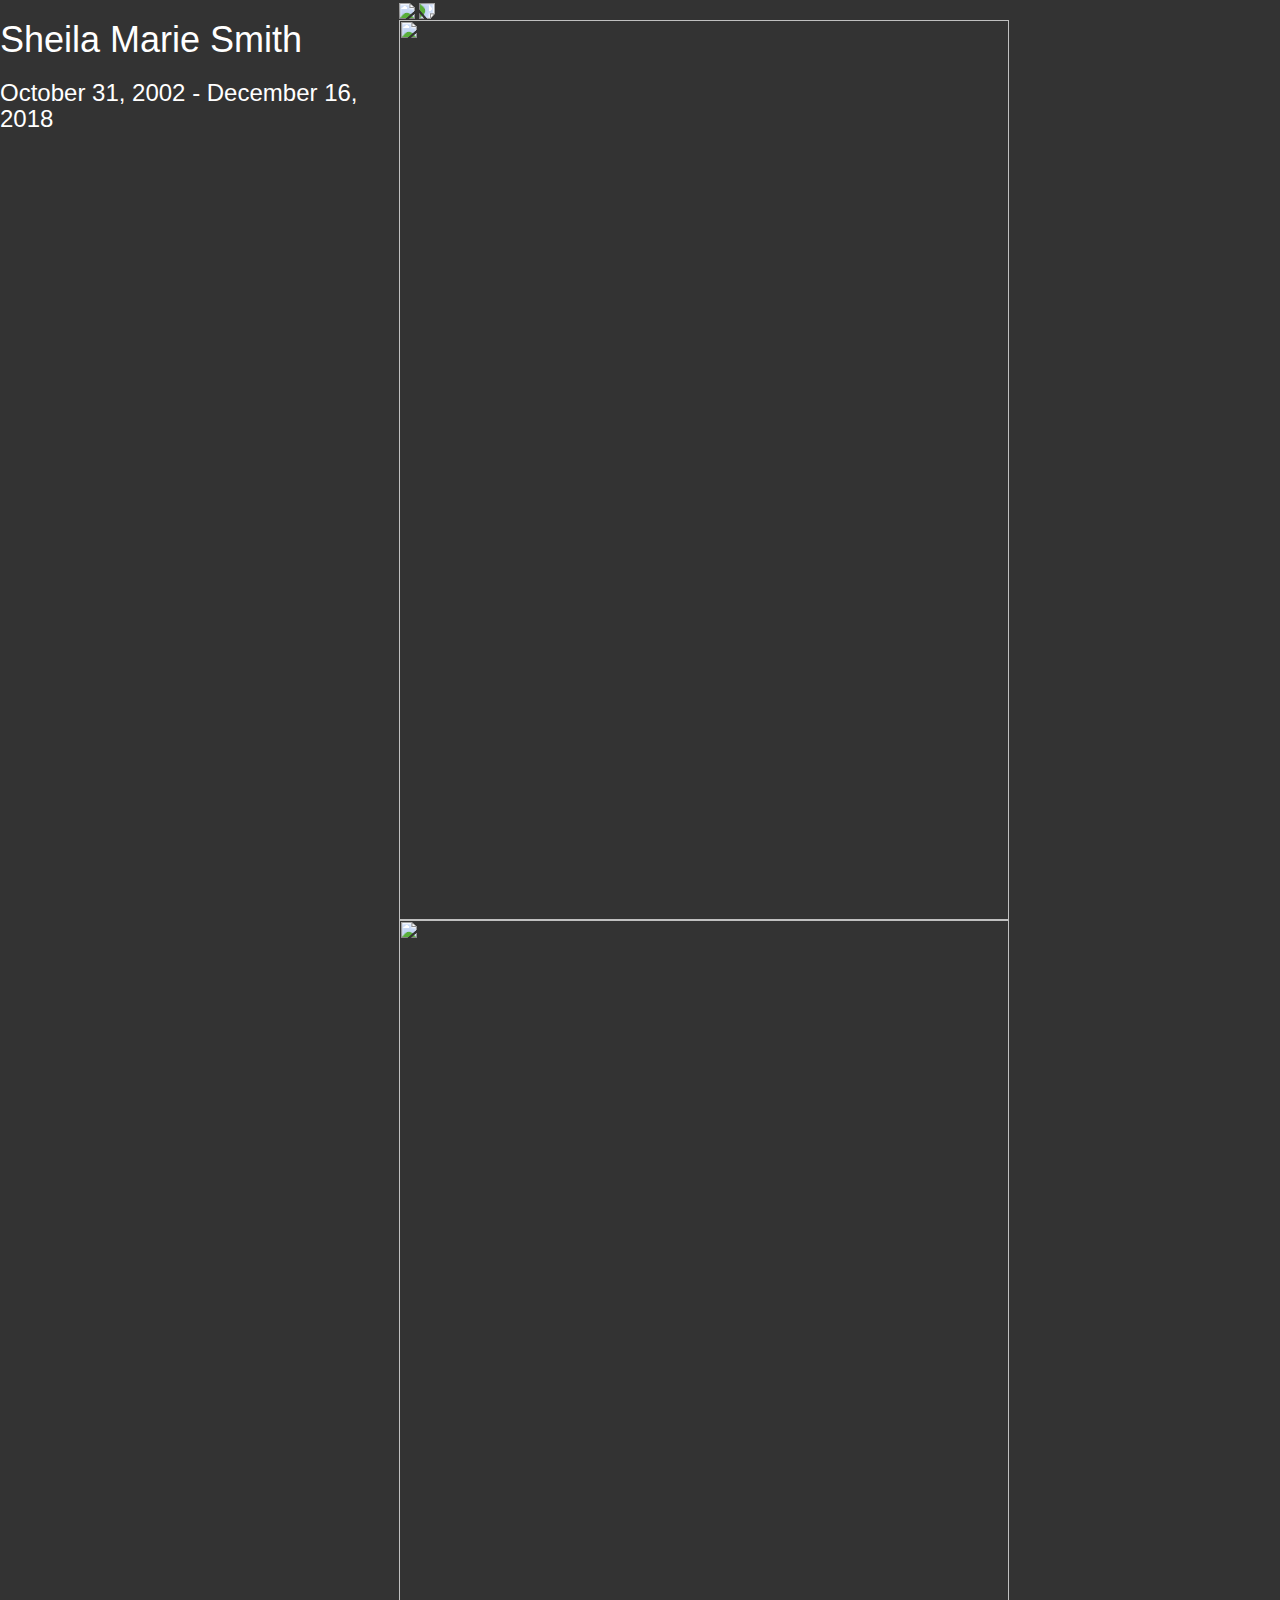
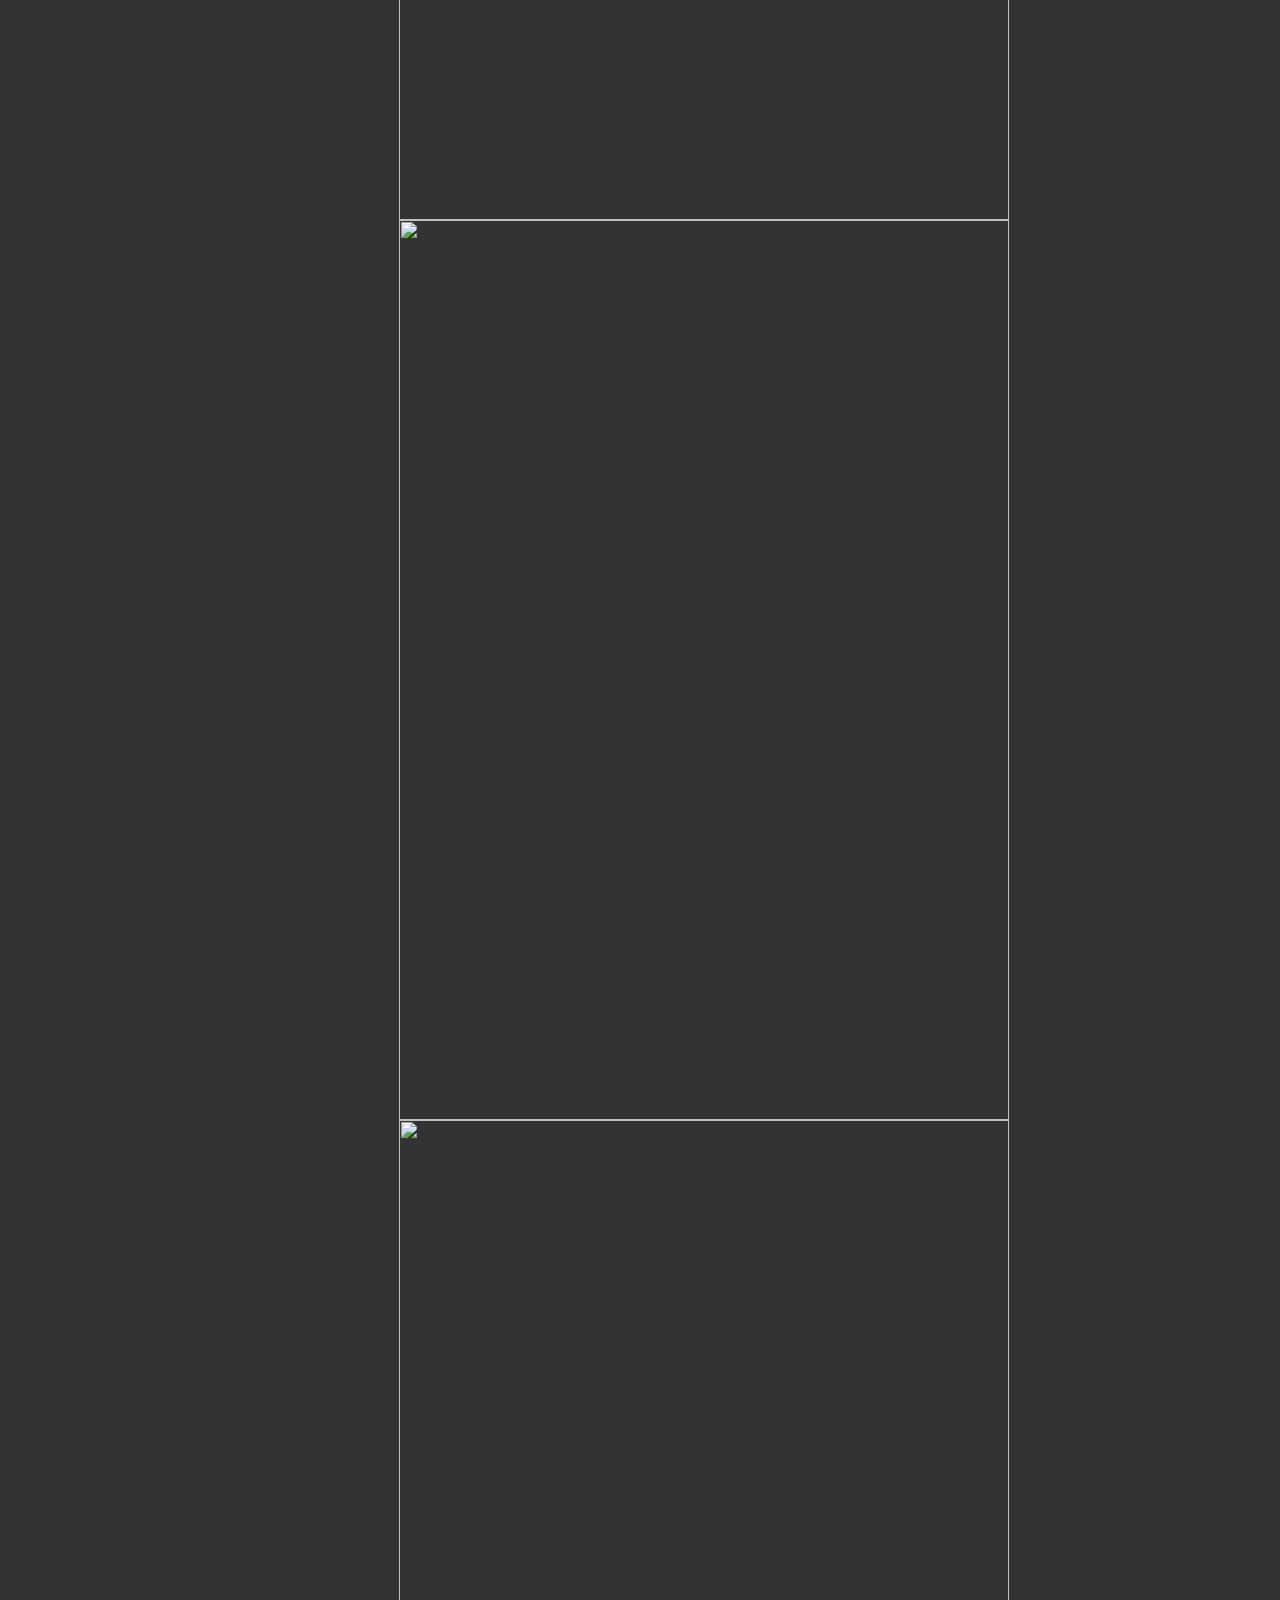
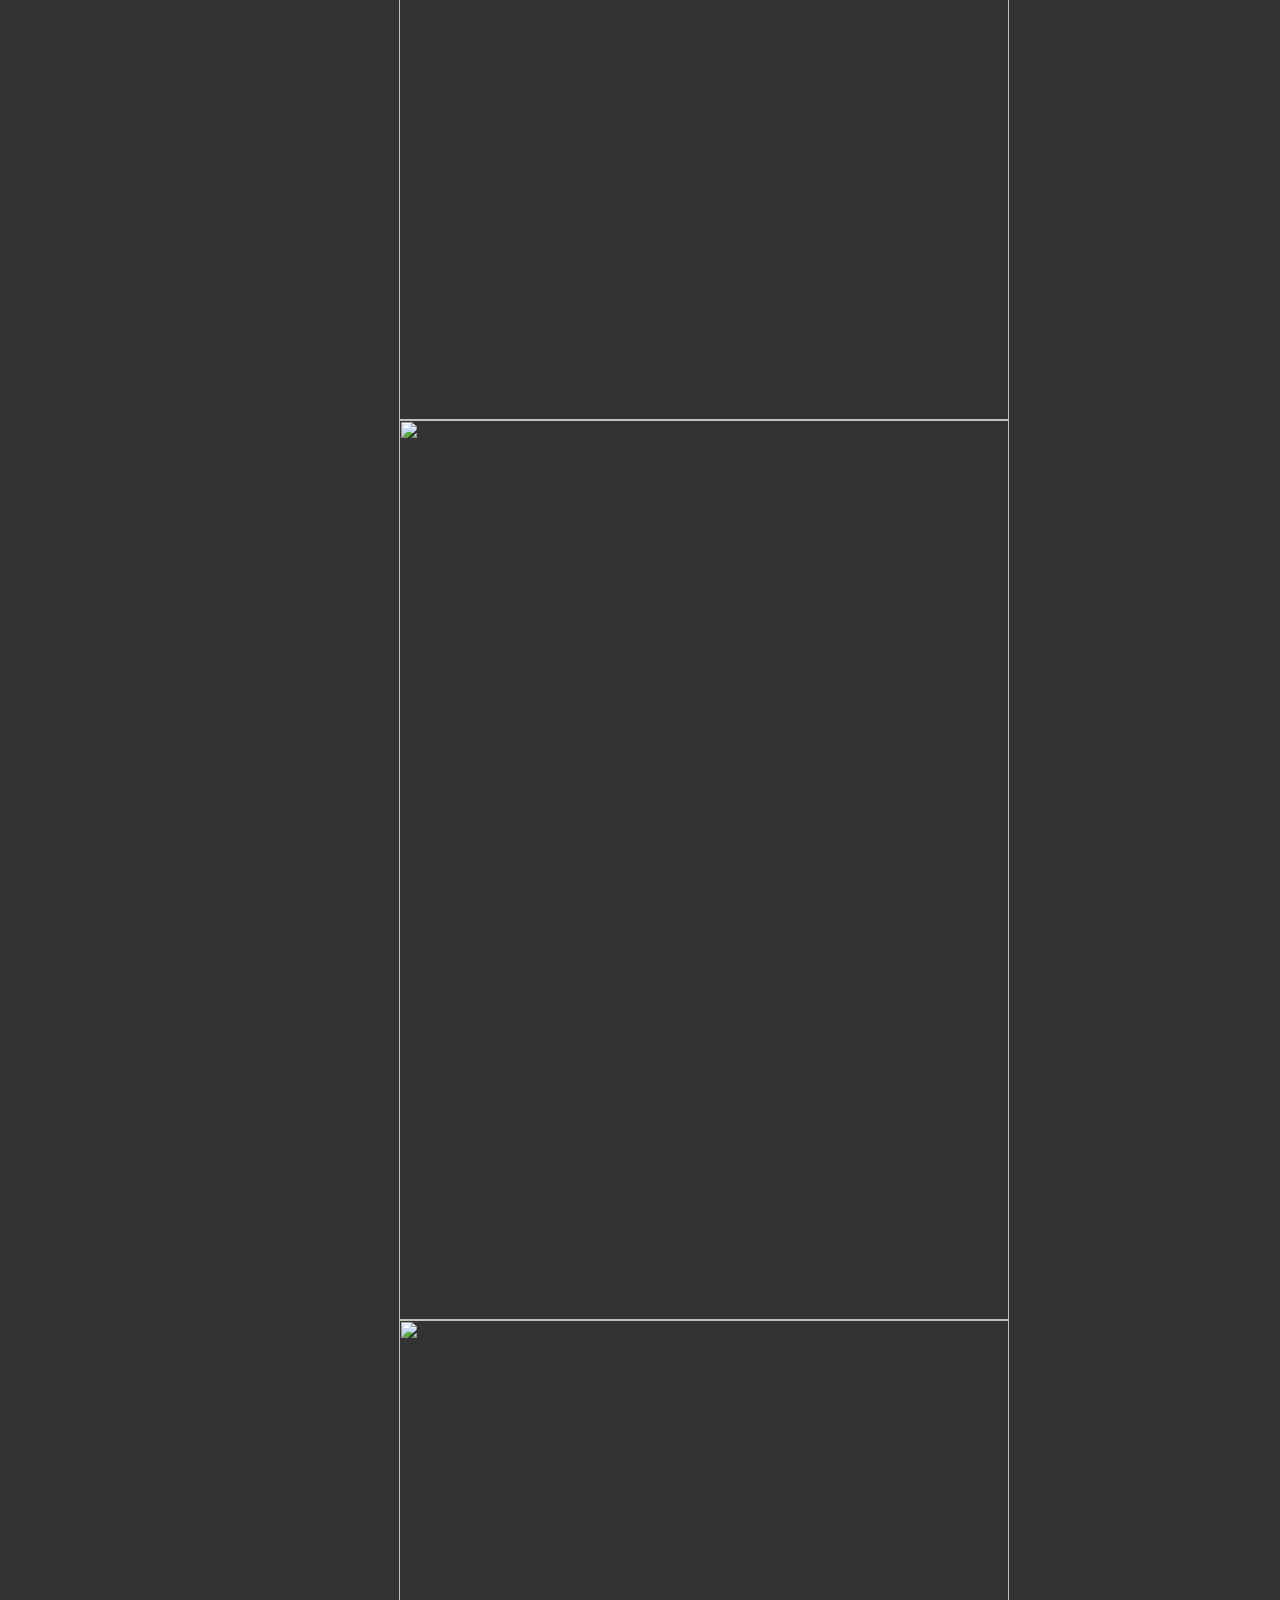
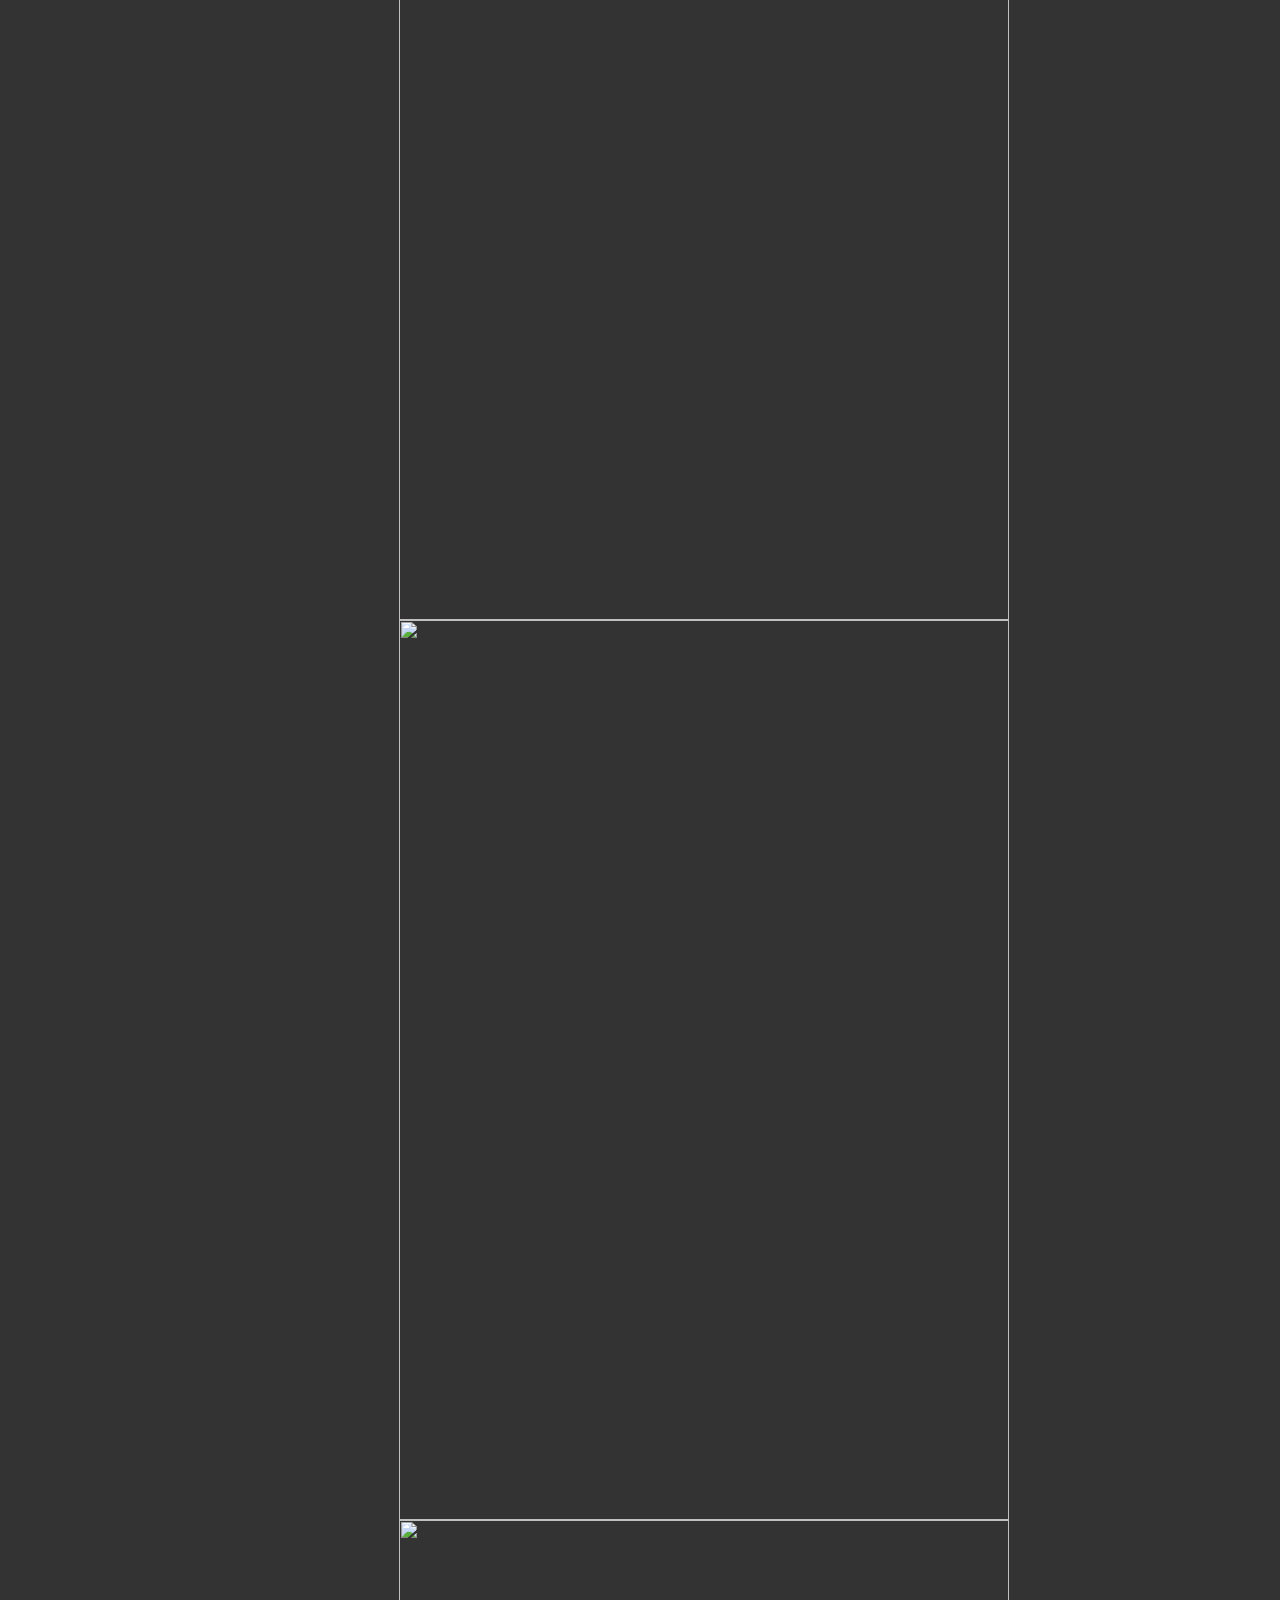
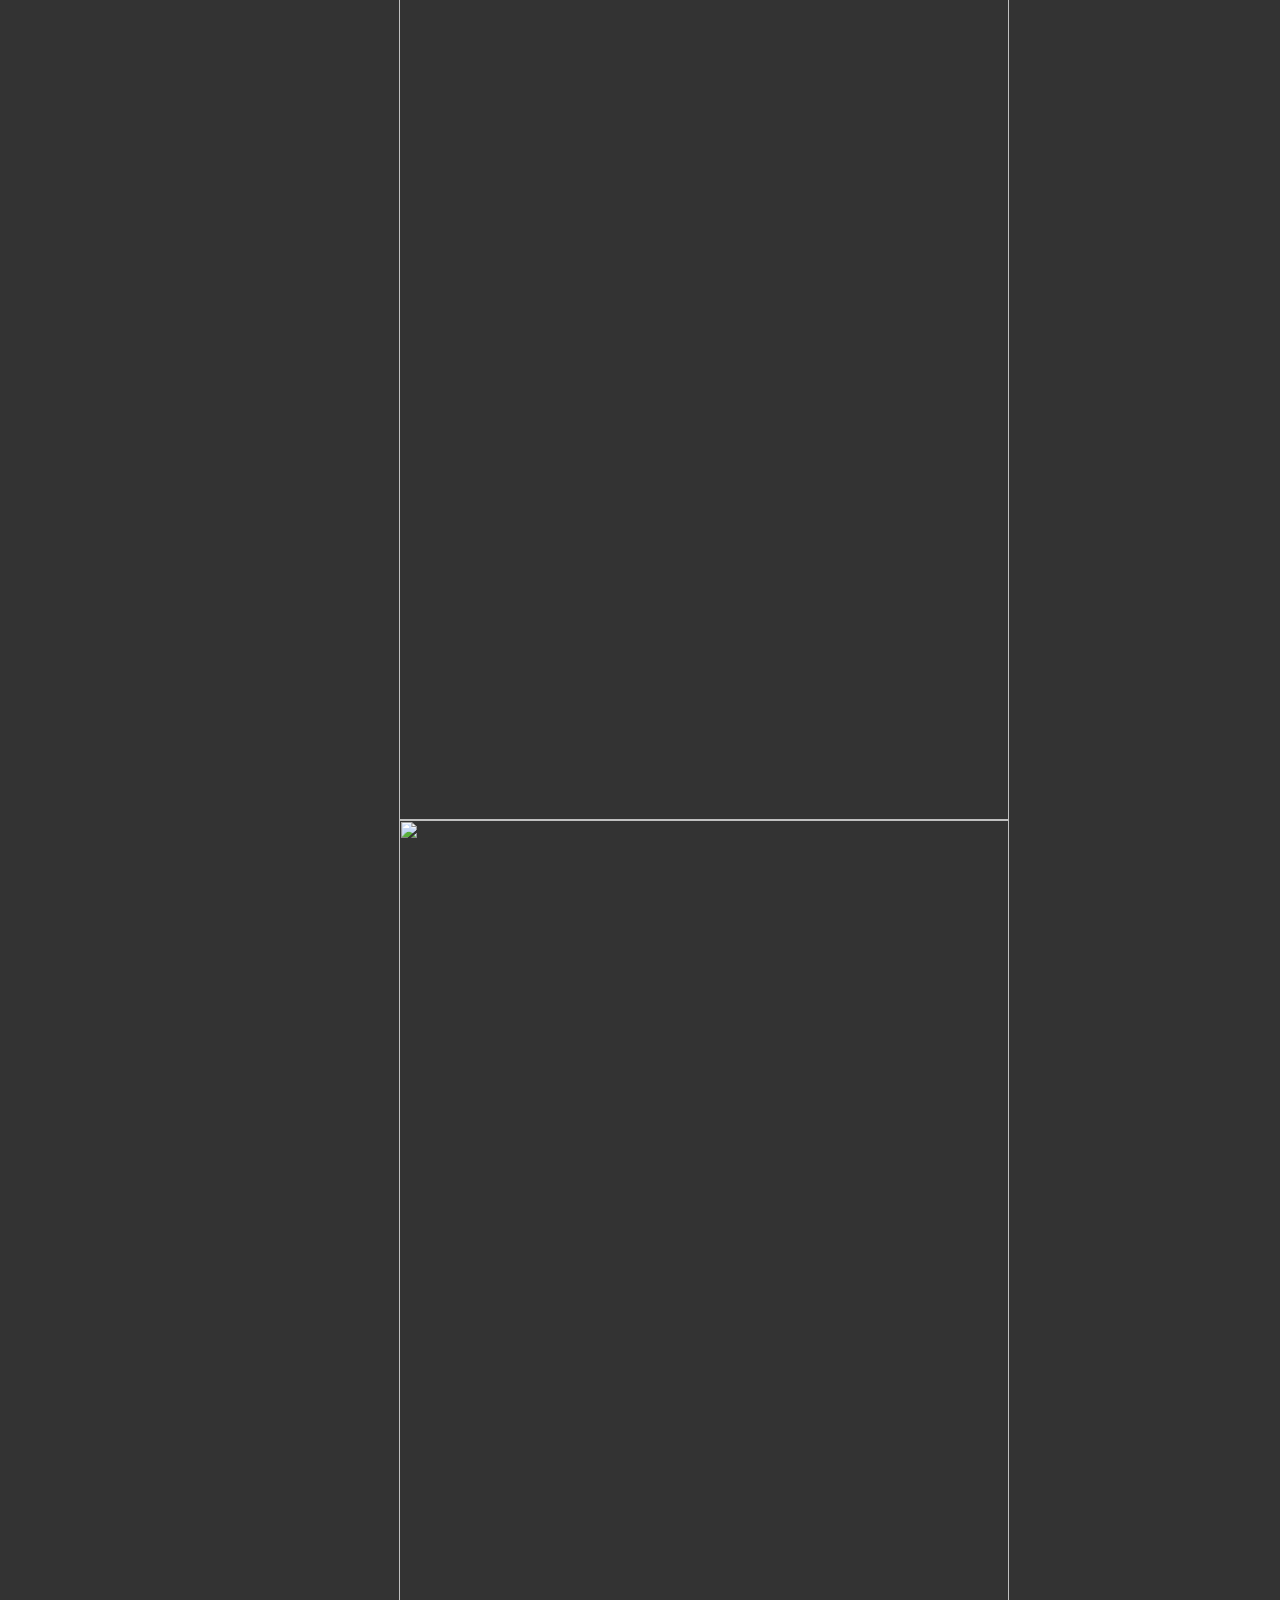
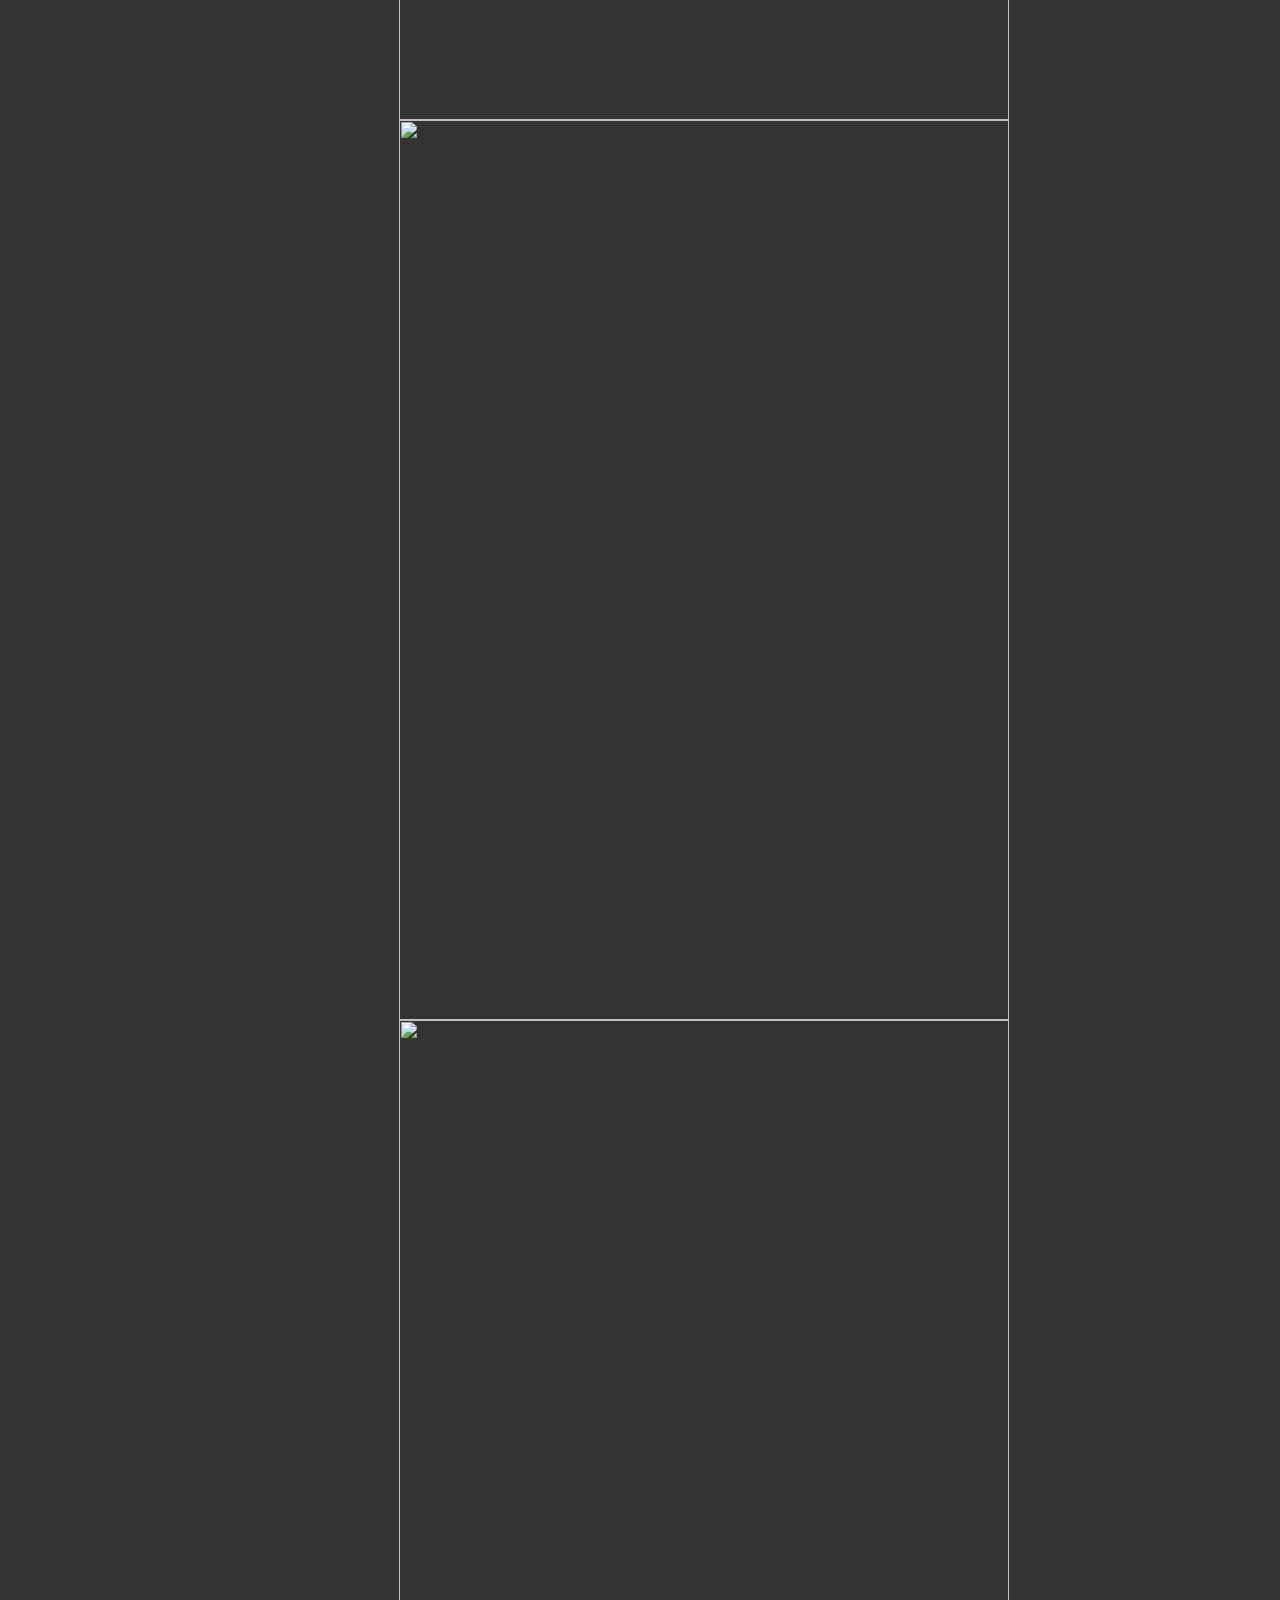
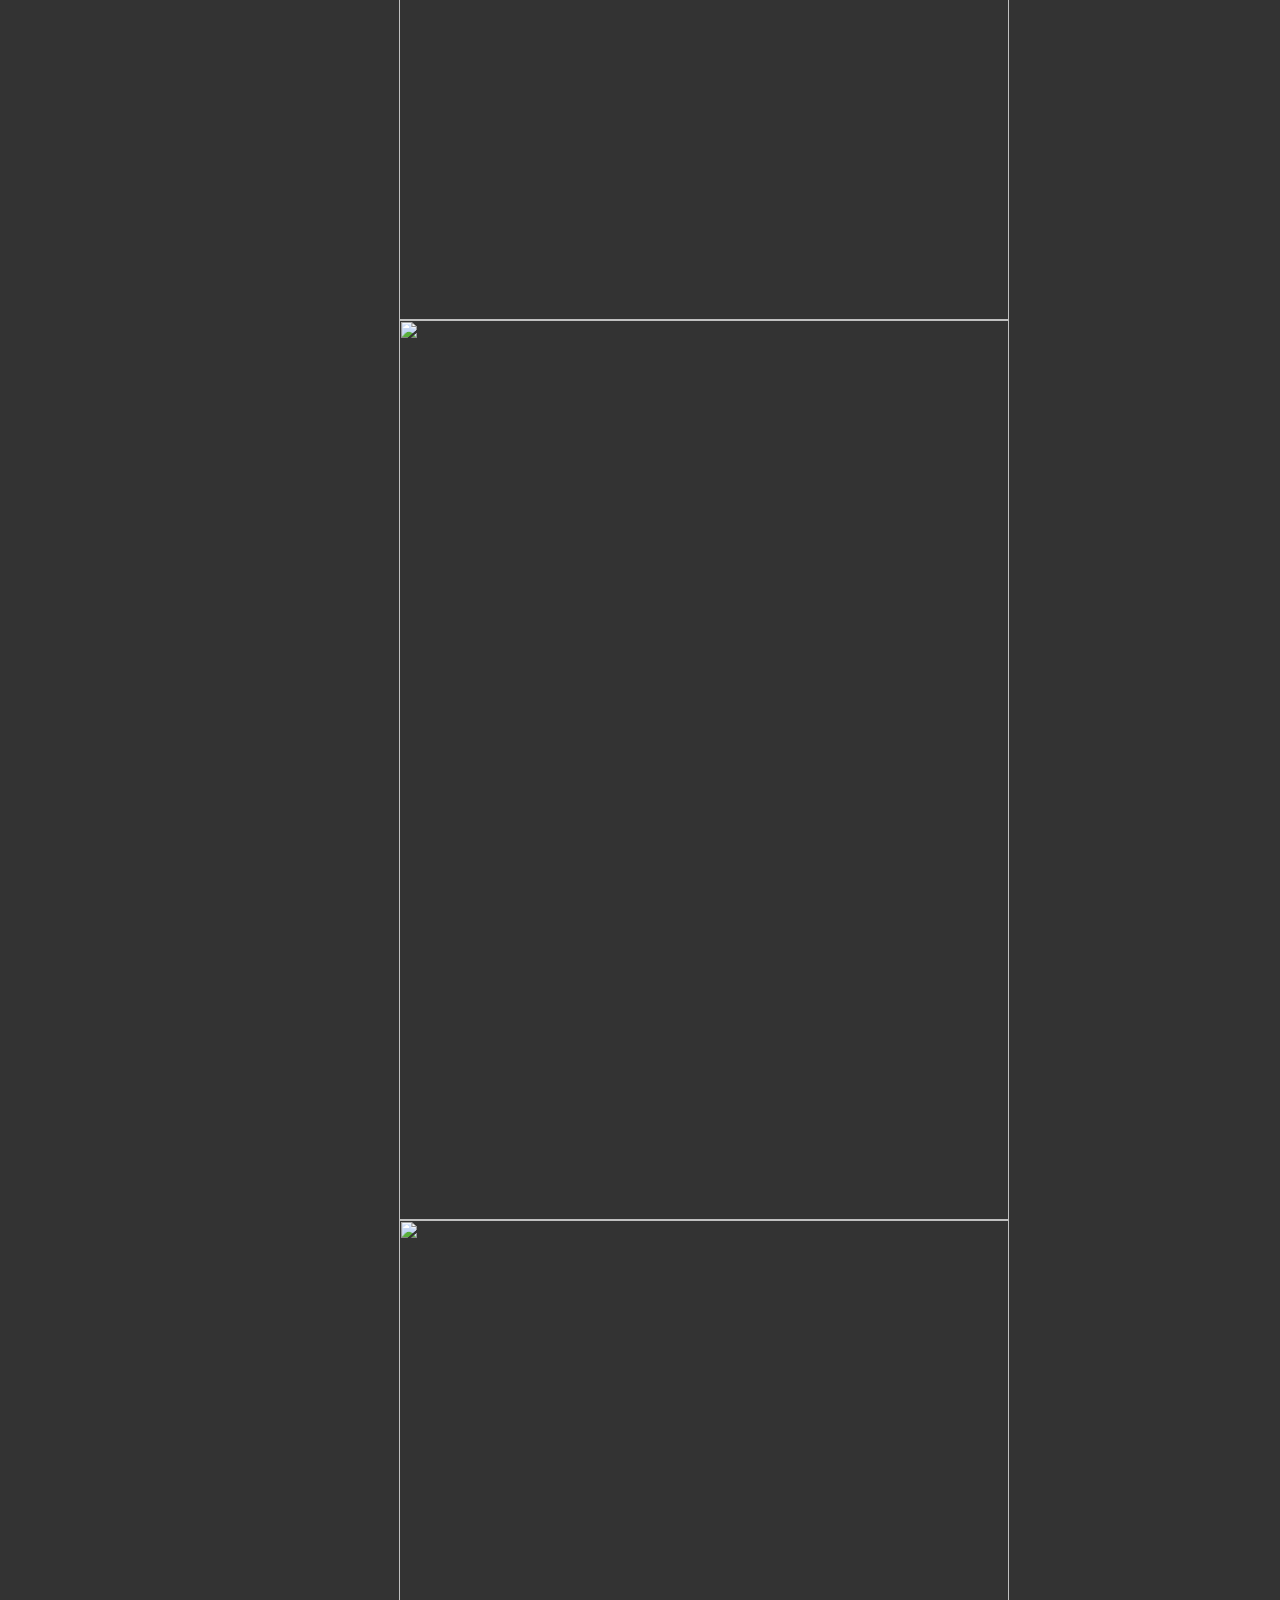
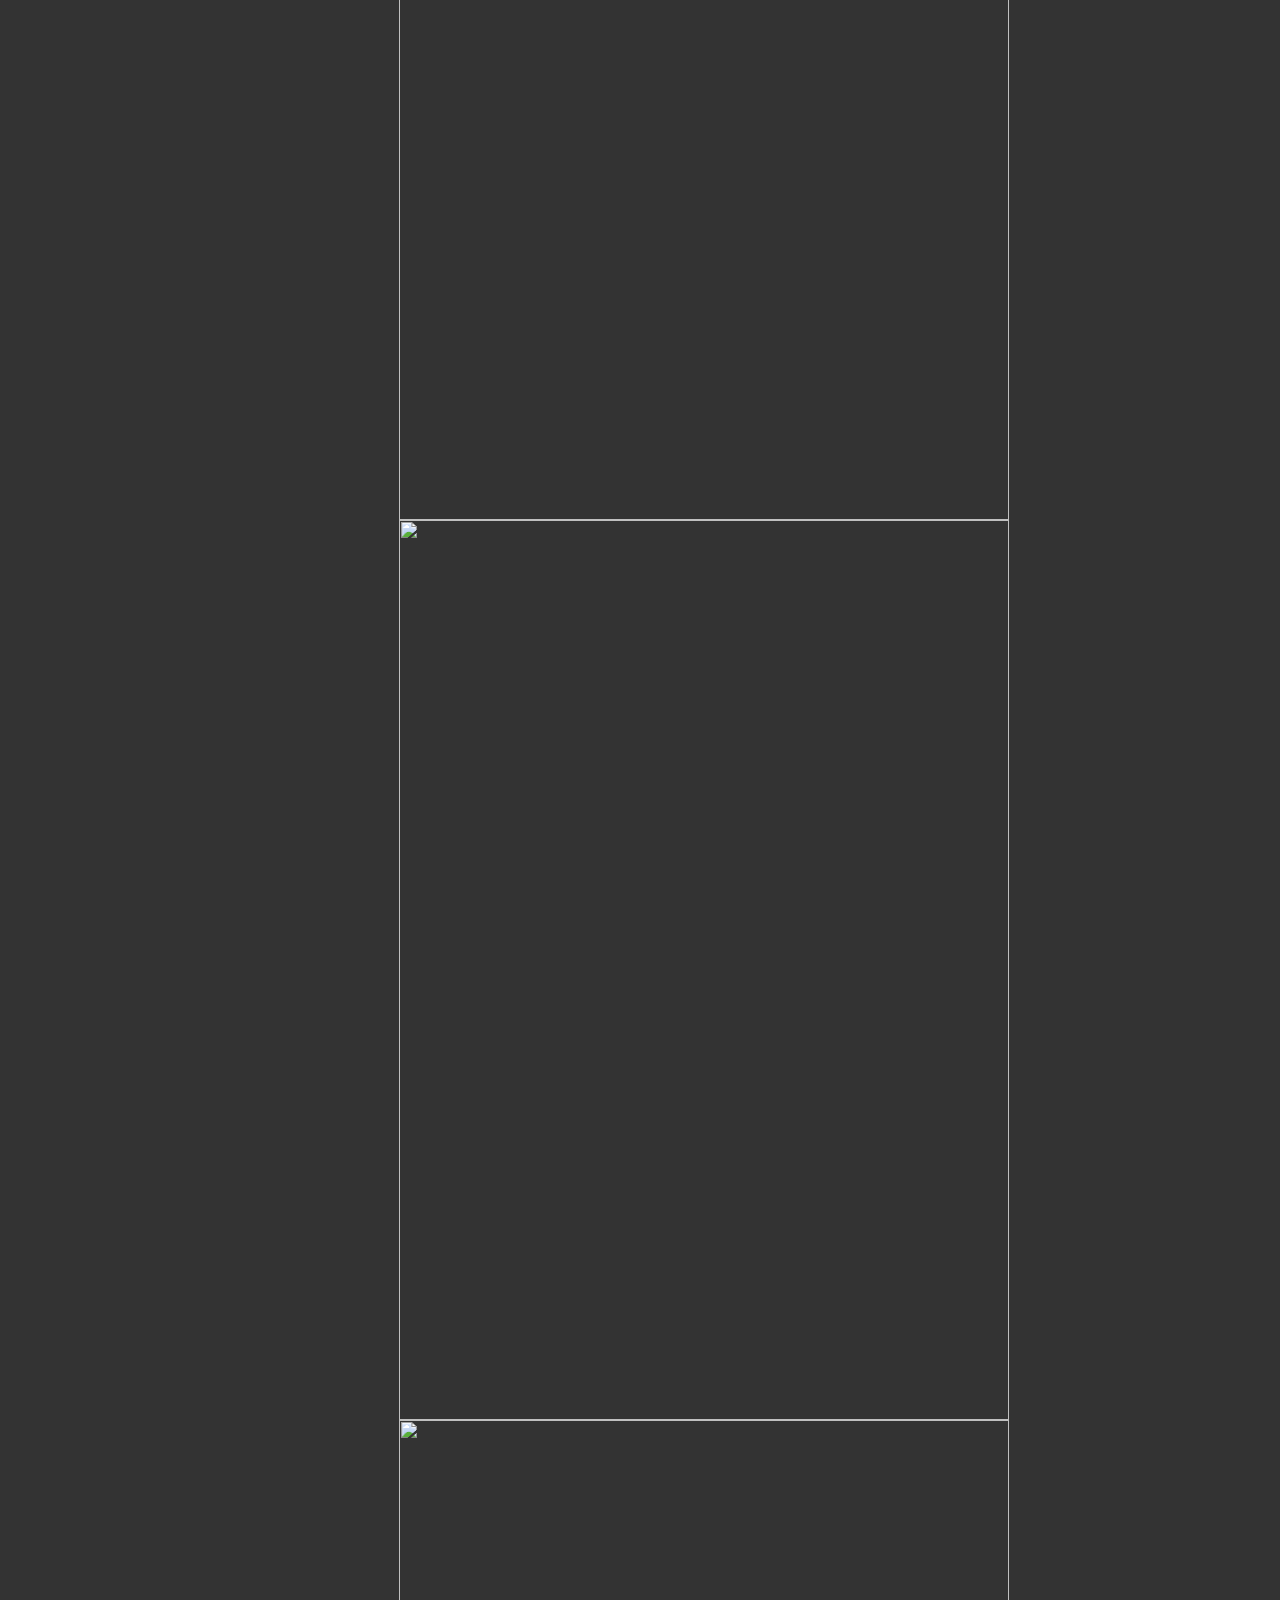
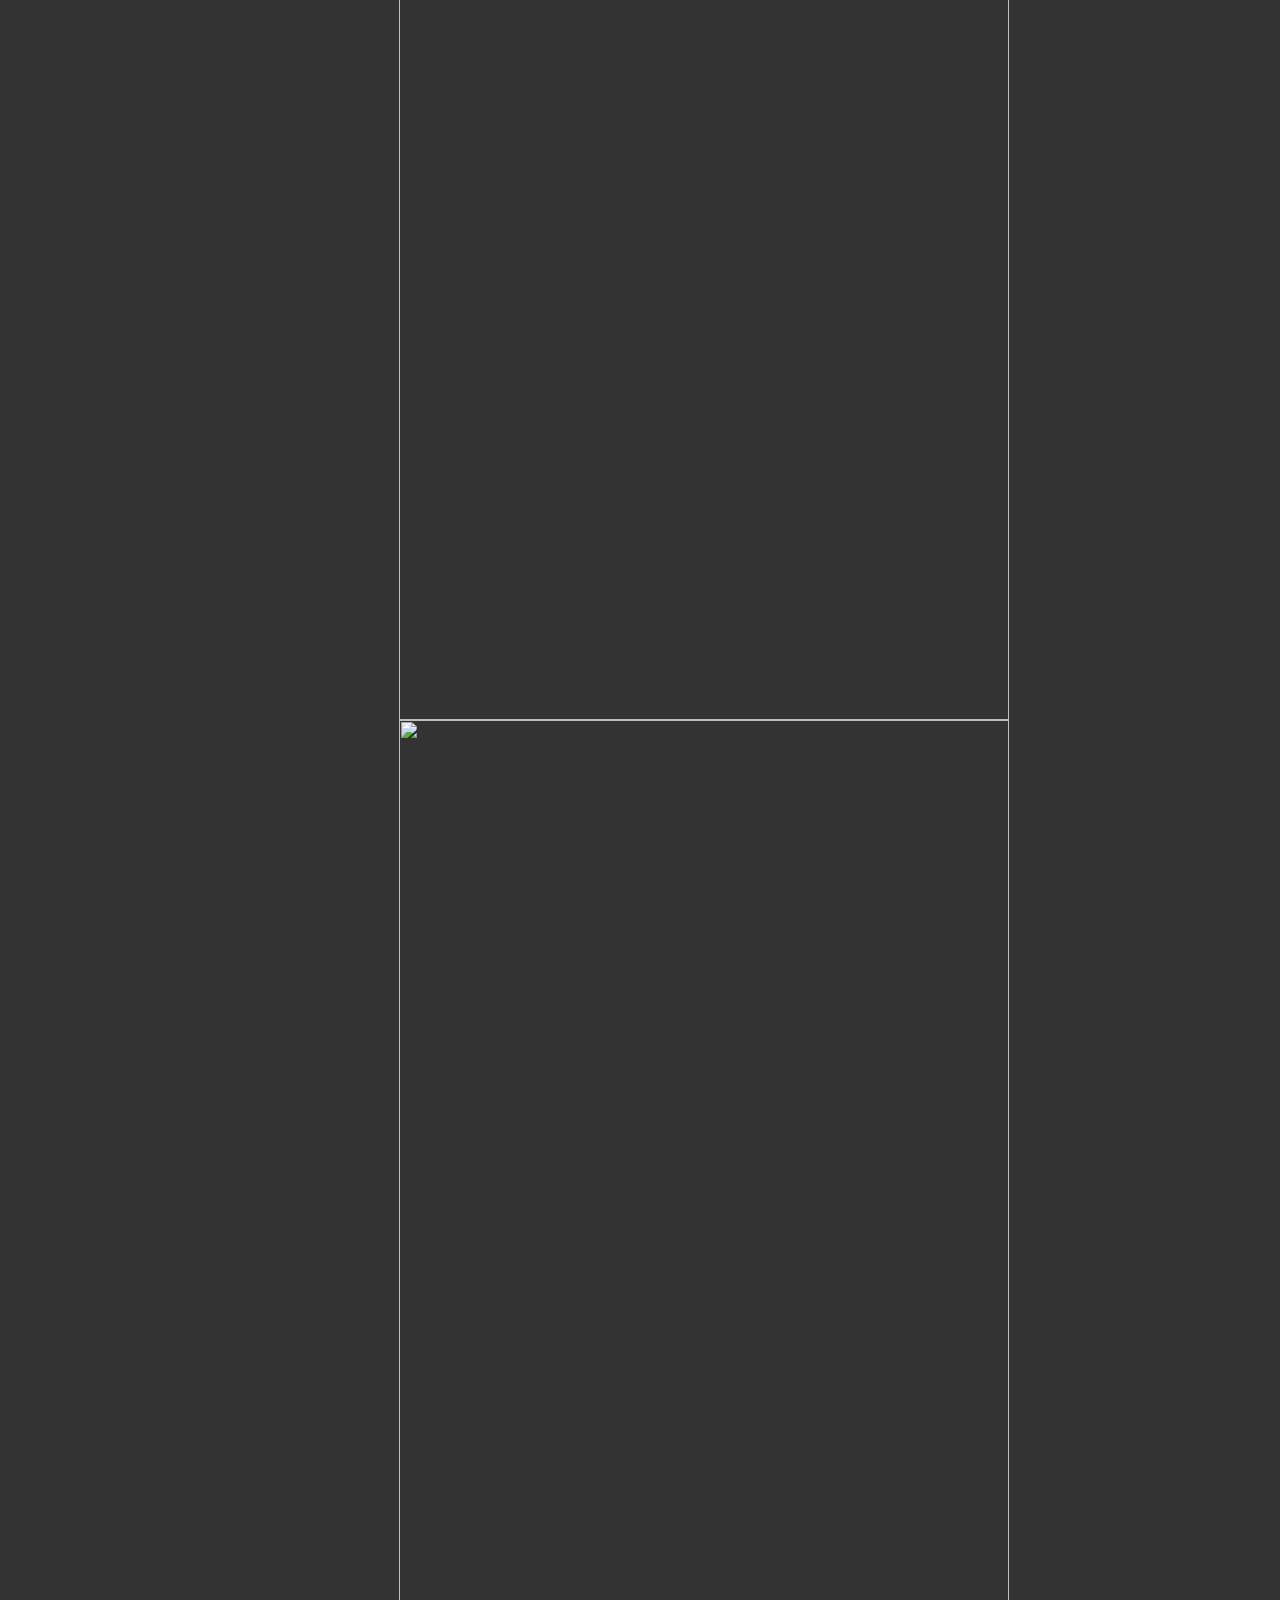
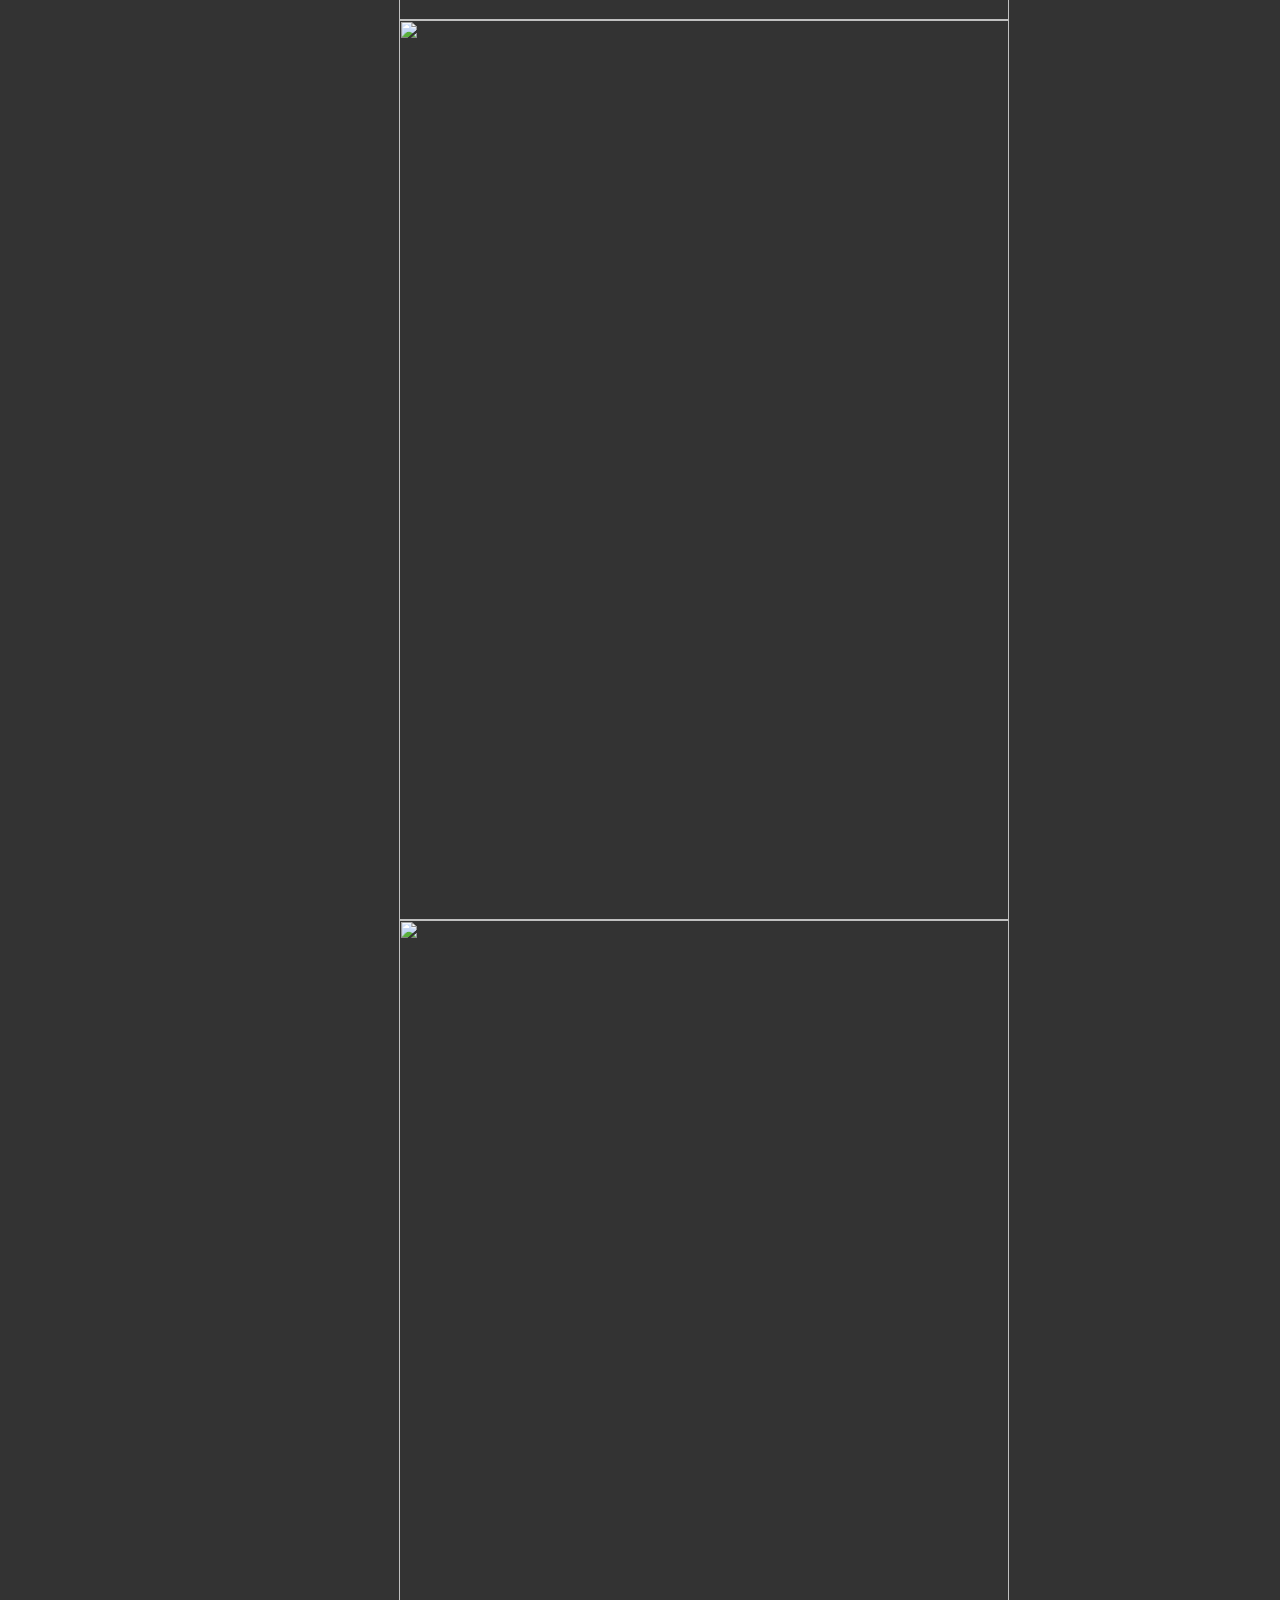
==== home.html @ 9f9c6dcf "add" ====
<html>
	<header>
		<script src="https://ajax.googleapis.com/ajax/libs/jquery/3.3.1/jquery.min.js"></script>
		<script src="sheila-bug.js"></script>
		<link rel="stylesheet" href="sheila-bug.css">
		<link href="https://fonts.googleapis.com/css?family=Itim|Josefin+Sans|Schoolbell|ZCOOL+KuaiLe" rel="stylesheet">
		<!-- Latest compiled and minified CSS -->
		<link rel="stylesheet" href="https://maxcdn.bootstrapcdn.com/bootstrap/3.3.7/css/bootstrap.min.css" integrity="sha384-BVYiiSIFeK1dGmJRAkycuHAHRg32OmUcww7on3RYdg4Va+PmSTsz/K68vbdEjh4u" crossorigin="anonymous">

		<!-- Optional theme -->
		<link rel="stylesheet" href="https://maxcdn.bootstrapcdn.com/bootstrap/3.3.7/css/bootstrap-theme.min.css" integrity="sha384-rHyoN1iRsVXV4nD0JutlnGaslCJuC7uwjduW9SVrLvRYooPp2bWYgmgJQIXwl/Sp" crossorigin="anonymous">

		<!-- Latest compiled and minified JavaScript -->
		<script src="https://maxcdn.bootstrapcdn.com/bootstrap/3.3.7/js/bootstrap.min.js" integrity="sha384-Tc5IQib027qvyjSMfHjOMaLkfuWVxZxUPnCJA7l2mCWNIpG9mGCD8wGNIcPD7Txa" crossorigin="anonymous"></script>
	</header>
	<body>
		<div class="home">
			<div class="header_text">
				<h1>Sheila Marie Smith</h1>
				<h3> October 31, 2002 - December 16, 2018</h3>
			</div>
		</div>
		<div class="col-lg-6">
			<img src="img/3.jpg">
			<img src="img/5.jpg" style="transform:rotate(90deg);">
			<img src="img/6.jpg" width="100%">
			<img src="img/8.jpg" width="100%">
			<img src="img/89.jpg" width="100%">
			<img src="img/11.jpg" width="100%">
			<img src="img/14.jpg" width="100%">
			<img src="img/15.jpg" width="100%">
			<img src="img/19.jpg" width="100%">
			<img src="img/38.jpg" width="100%">
			<img src="img/21.jpg" width="100%">
			<img src="img/23.jpg" width="100%">
			<img src="img/30.jpg" width="100%">
			<img src="img/111.jpeg" width="100%">
			<img src="img/38.jpg" width="100%">
			<img src="img/44.jpg" width="100%">
			<img src="img/47.jpg" width="100%">
			<img src="img/25.jpg" width="100%">
			<img src="img/37.jpg" width="100%">
			<img src="img/106.jpeg" width="100%">
			<img src="img/60.jpg" width="100%">
			<img src="img/61.jpg" width="100%">
			<img src="img/84.jpg" width="100%">
			<img src="img/98.jpg" width="100%">
			<img src="img/97.jpg" width="100%">
			<img src="img/93.jpg" width="100%">
			<img src="img/77.jpg" width="100%">
			<img src="img/71.jpg" width="100%">
			<img src="img/82.jpeg" width="100%">
			<img src="img/76.jpg" width="100%">
			<img src="img/78.jpg" width="100%">
			<img src="img/49.jpg" width="100%">
			<img src="img/62.jpg" width="100%">
			<img src="img/75.jpg" width="100%">
			<img src="img/121.jpeg" width="100%">
			<img src="img/62.jpg" width="100%">
			<img src="img/62.jpg" width="100%">
		</div>

		<div class="col-lg-6">
			<img src="img/4.jpg">
			<img src="img/7.jpg" width="100%">
			<img src="img/9.jpg" width="100%">
			<img src="img/10.jpg" style="transform:rotate(-90deg);">
			<img src="img/90.jpg" width="100%">
			<img src="img/12.jpg" width="100%">
			<img src="img/18.jpg" width="100%">
			<img src="img/16.jpg" width="100%">
			<img src="img/20.jpg" width="100%">
			<img src="img/13.jpg" width="100%">
			<img src="img/22.jpg" width="100%">
			<img src="img/24.jpg" width="100%">
			<img src="img/34.jpg" width="100%">
			<img src="img/117.jpg" width="100%">
			<img src="img/42.jpg" width="100%">
			<img src="img/115.jpg" width="100%">
			<img src="img/36.jpg" width="100%">
			<img src="img/27.jpg" width="100%">
			<img src="img/39.jpg" width="100%">
			<img src="img/107.jpeg" width="100%">
			<img src="img/128.jpg" width="100%">
			<img src="img/58.jpg" width="100%">
			<img src="img/51.jpg" width="100%">
			<img src="img/8.jpg" width="100%">
			<img src="img/99.jpg" width="100%">
			<img src="img/74.jpg" width="100%">
			<img src="img/94.jpg" width="100%">
			<img src="img/73.jpg" style="transform:rotate(90deg);"  width="100%">
			<img src="img/83.jpg"  width="100%">
			<img src="img/80.jpg"  width="100%">
			<img src="img/87.jpeg"  width="100%">
			<img src="img/50.jpg"  width="100%">
			<img src="img/67.jpg"  width="100%">
			<img src="img/86.jpg"  width="100%">
			<img src="img/109.jpeg"  width="100%">
			<img src="img/64.jpg"  width="100%">
			<img src="img/64.jpg"  width="100%">
		</div>
	</body>
	</html>
---- sheila-bug.css ----
.coming_soon h1{
	margin-top: 30vh;
    font-family: 'Josefin Sans', sans-serif;
    z-index: 1000;
    font-size: 6em;
}

.coming_soon img{
	z-index:-5;
}

.header_text{
	width: 30vw;
    color: #fff;
    float:left;
}

body{
	background-color:#333 !important;
}

.coming_soon .row{
	margin-right: 3vw;
    margin-left: 3vw;
}

/*
font-family: 'Josefin Sans', sans-serif;
font-family: 'ZCOOL KuaiLe', cursive;
font-family: 'Itim', cursive;
font-family: 'Schoolbell', cursive;
*/
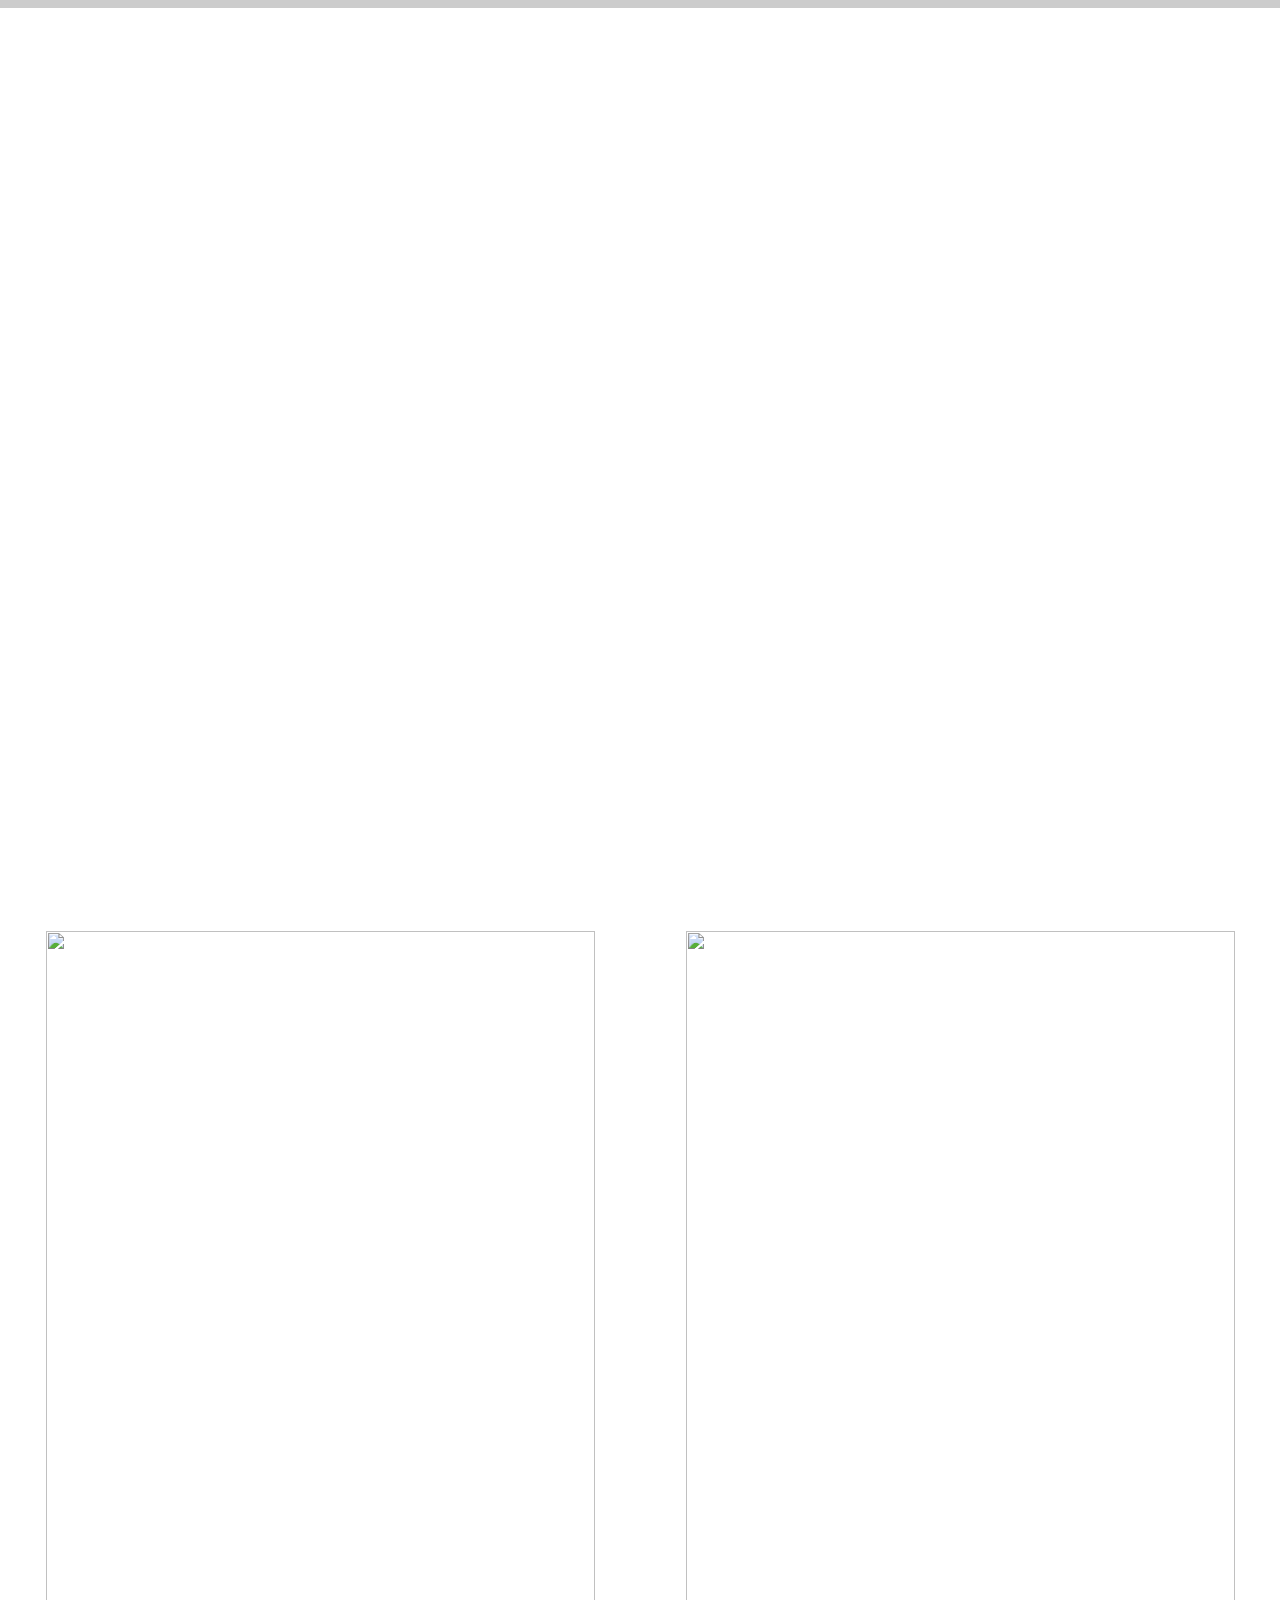
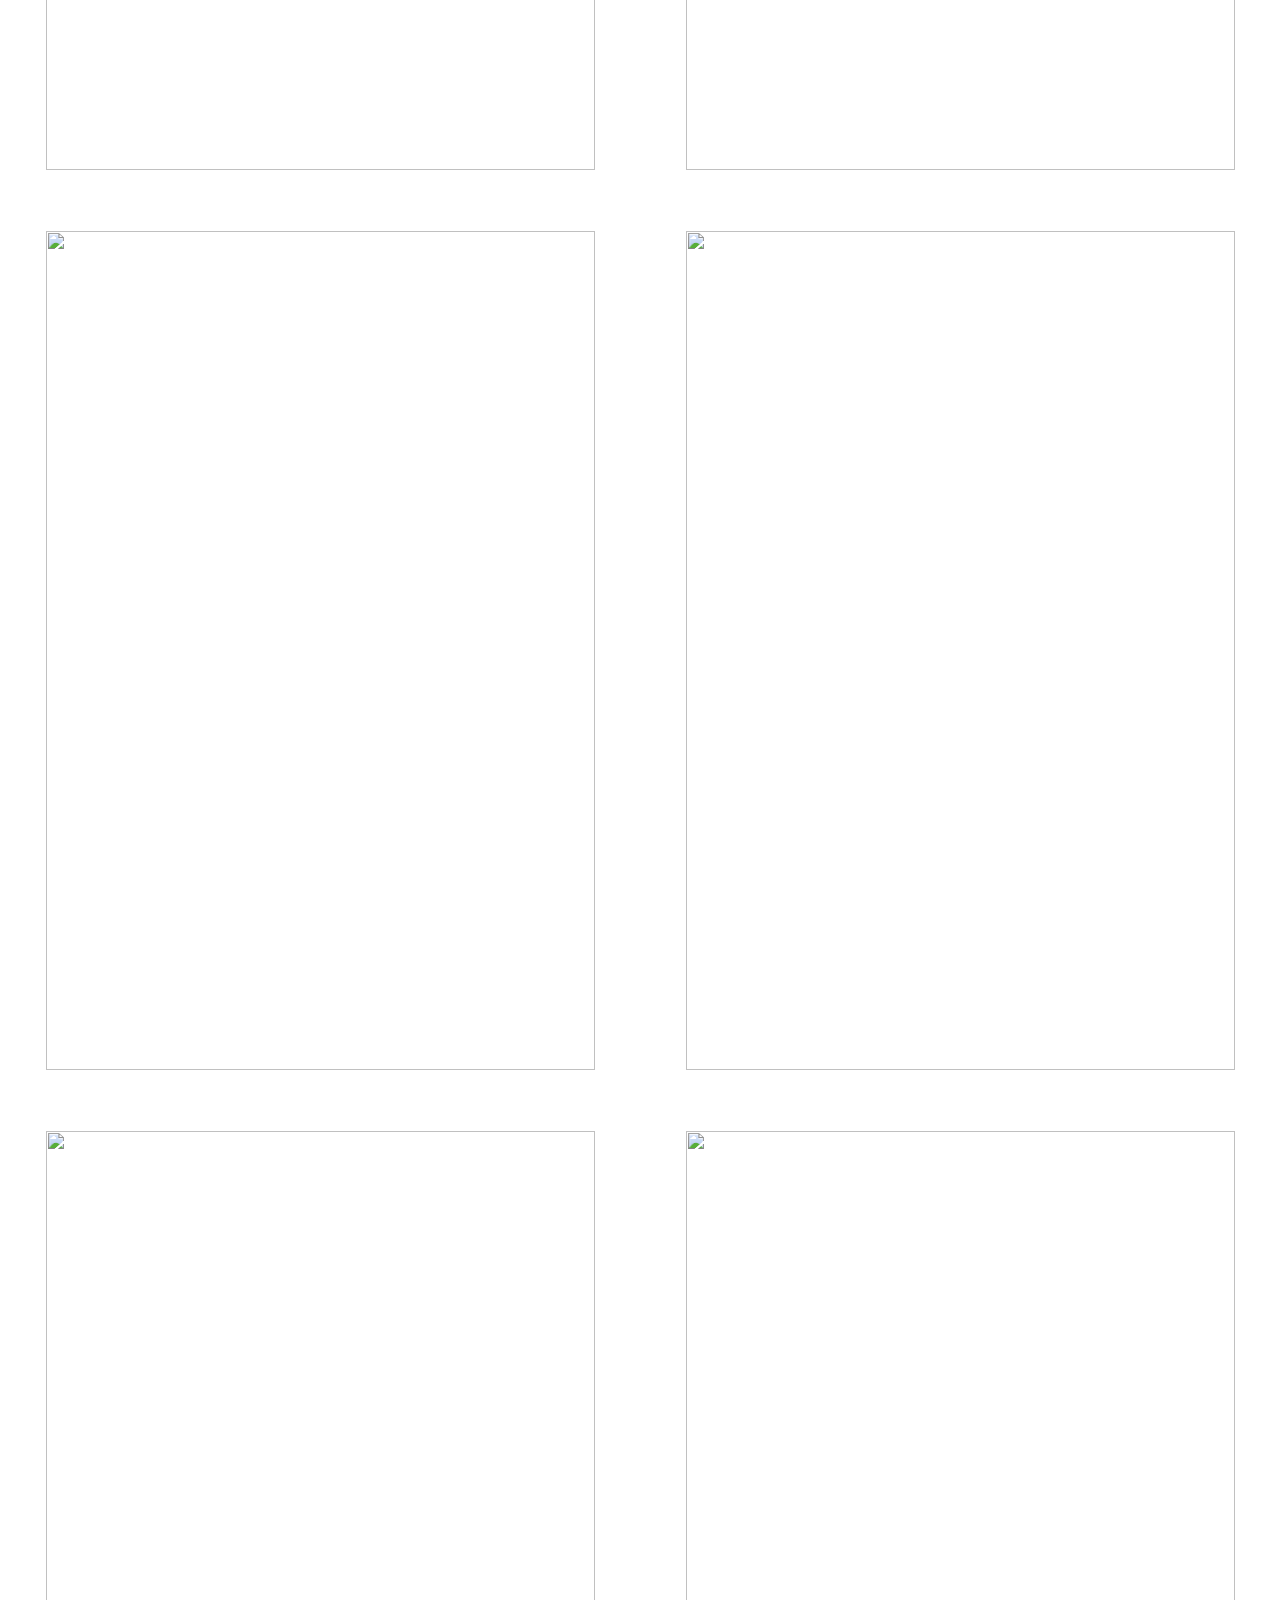
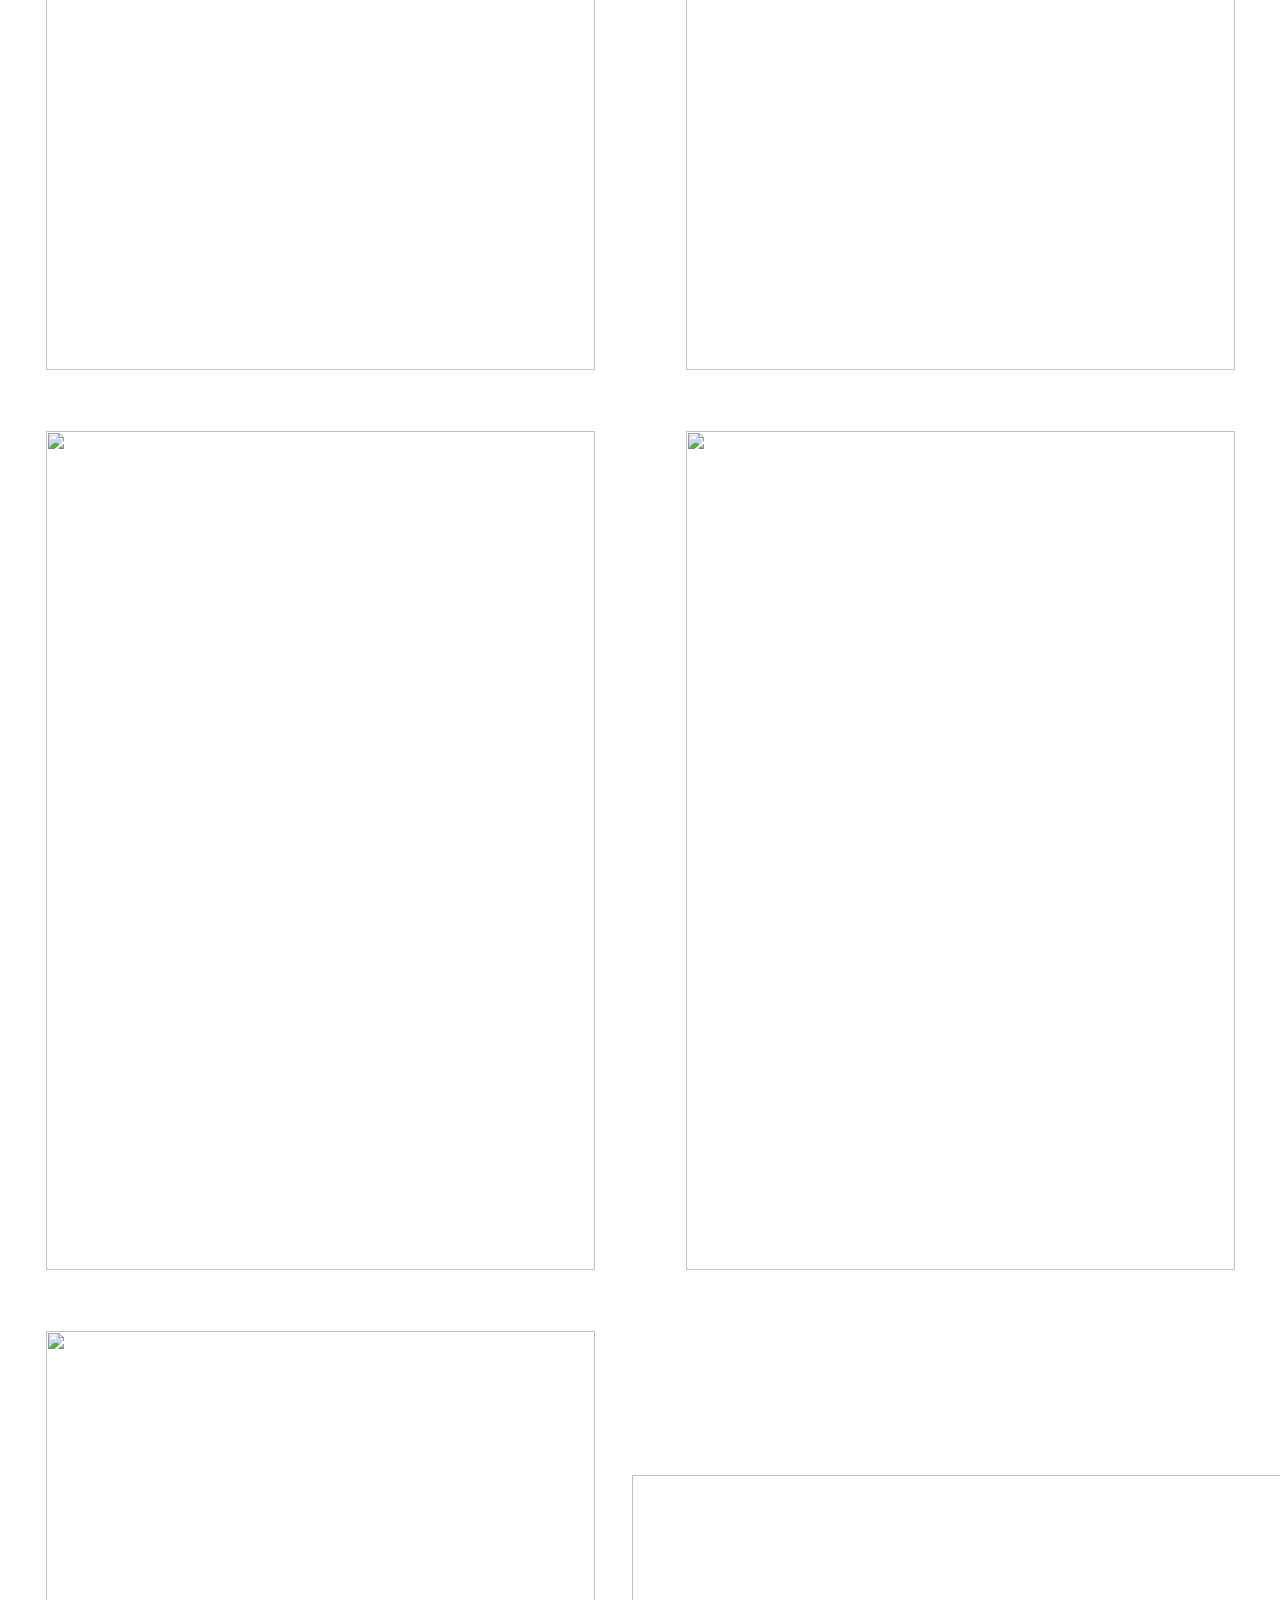
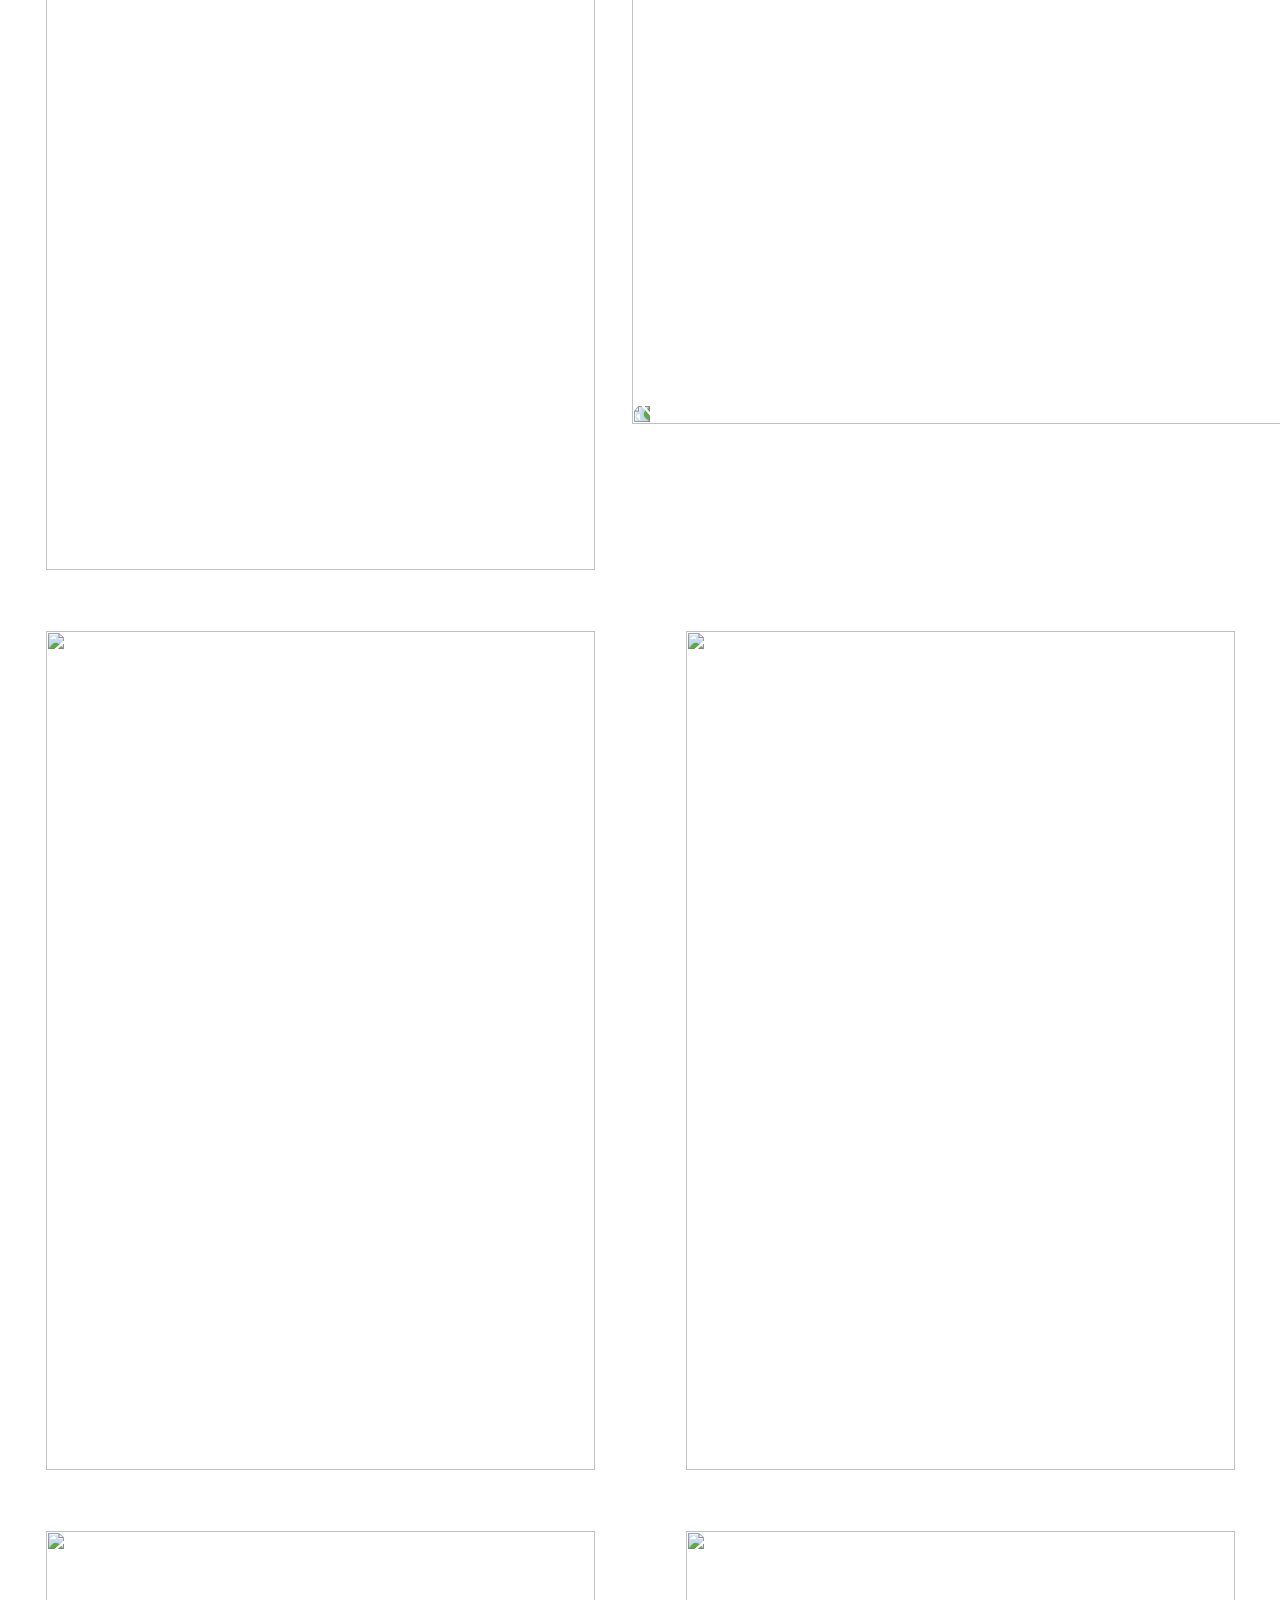
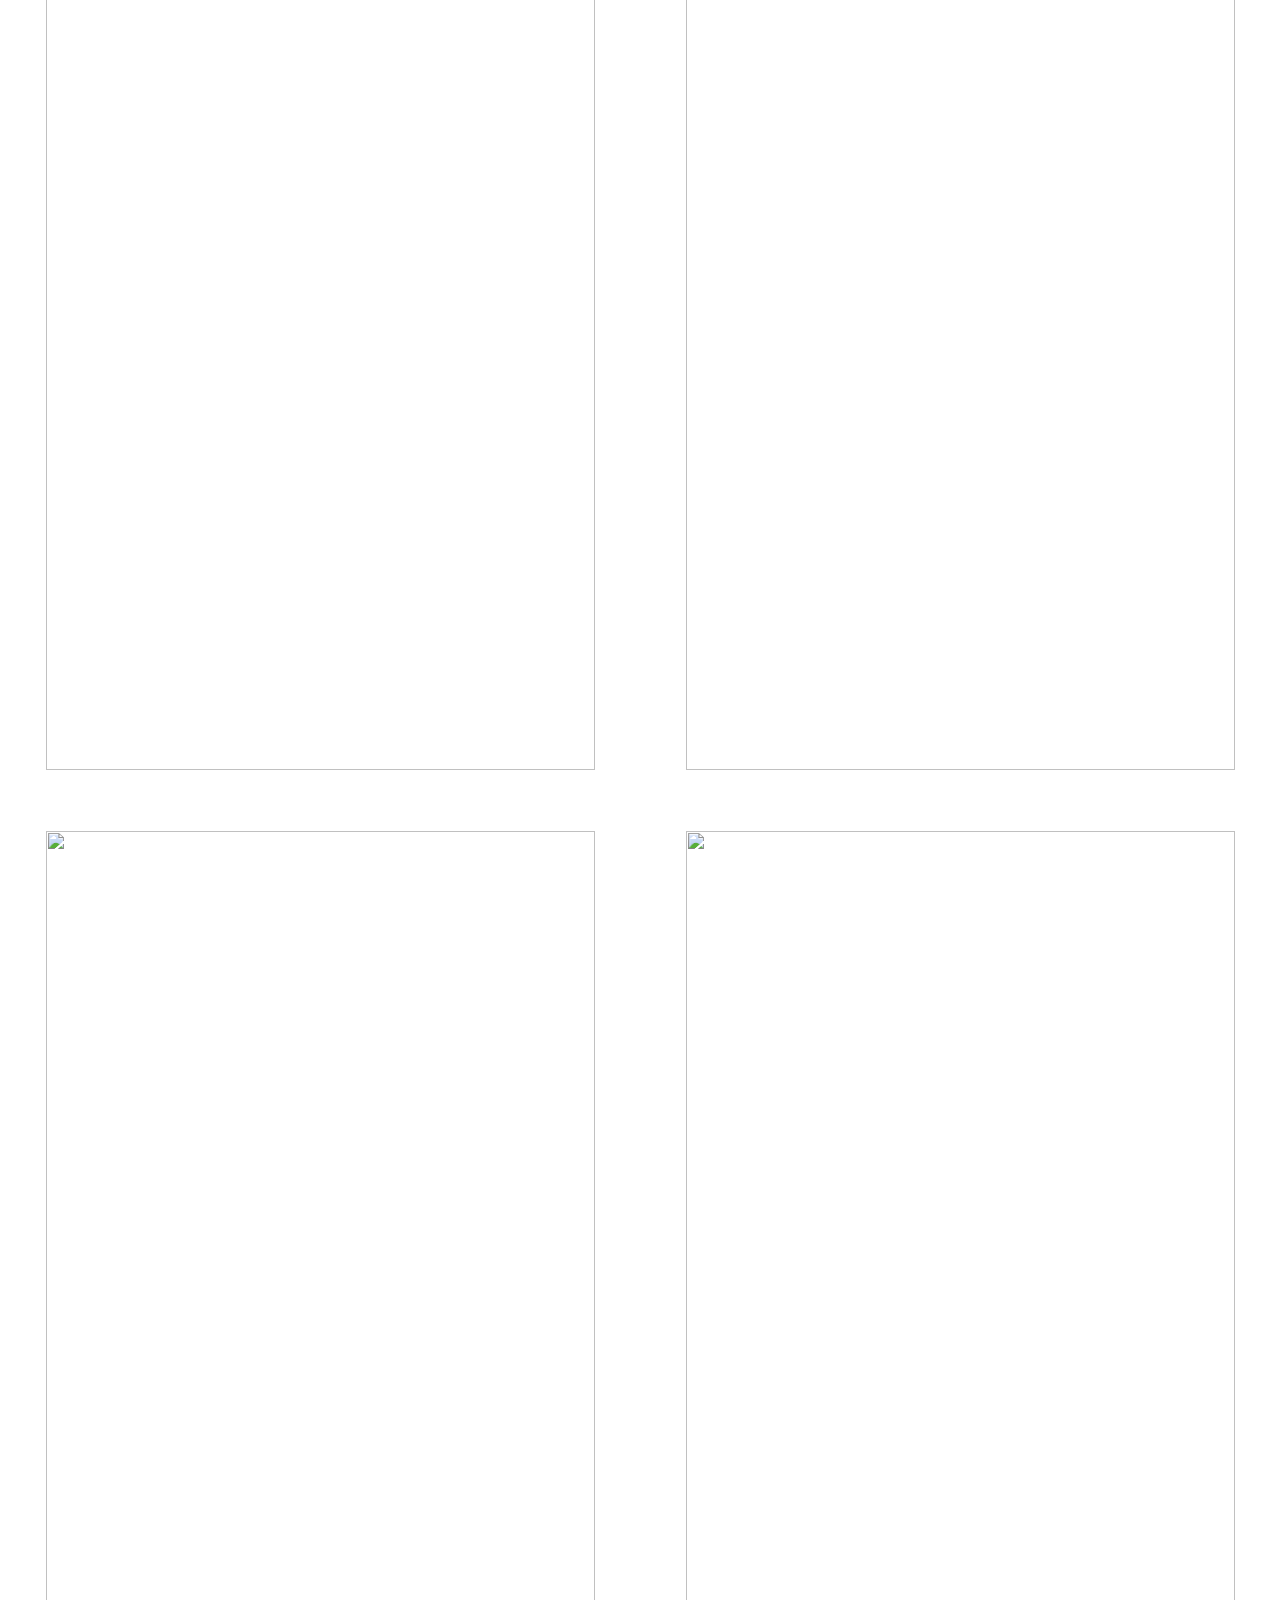
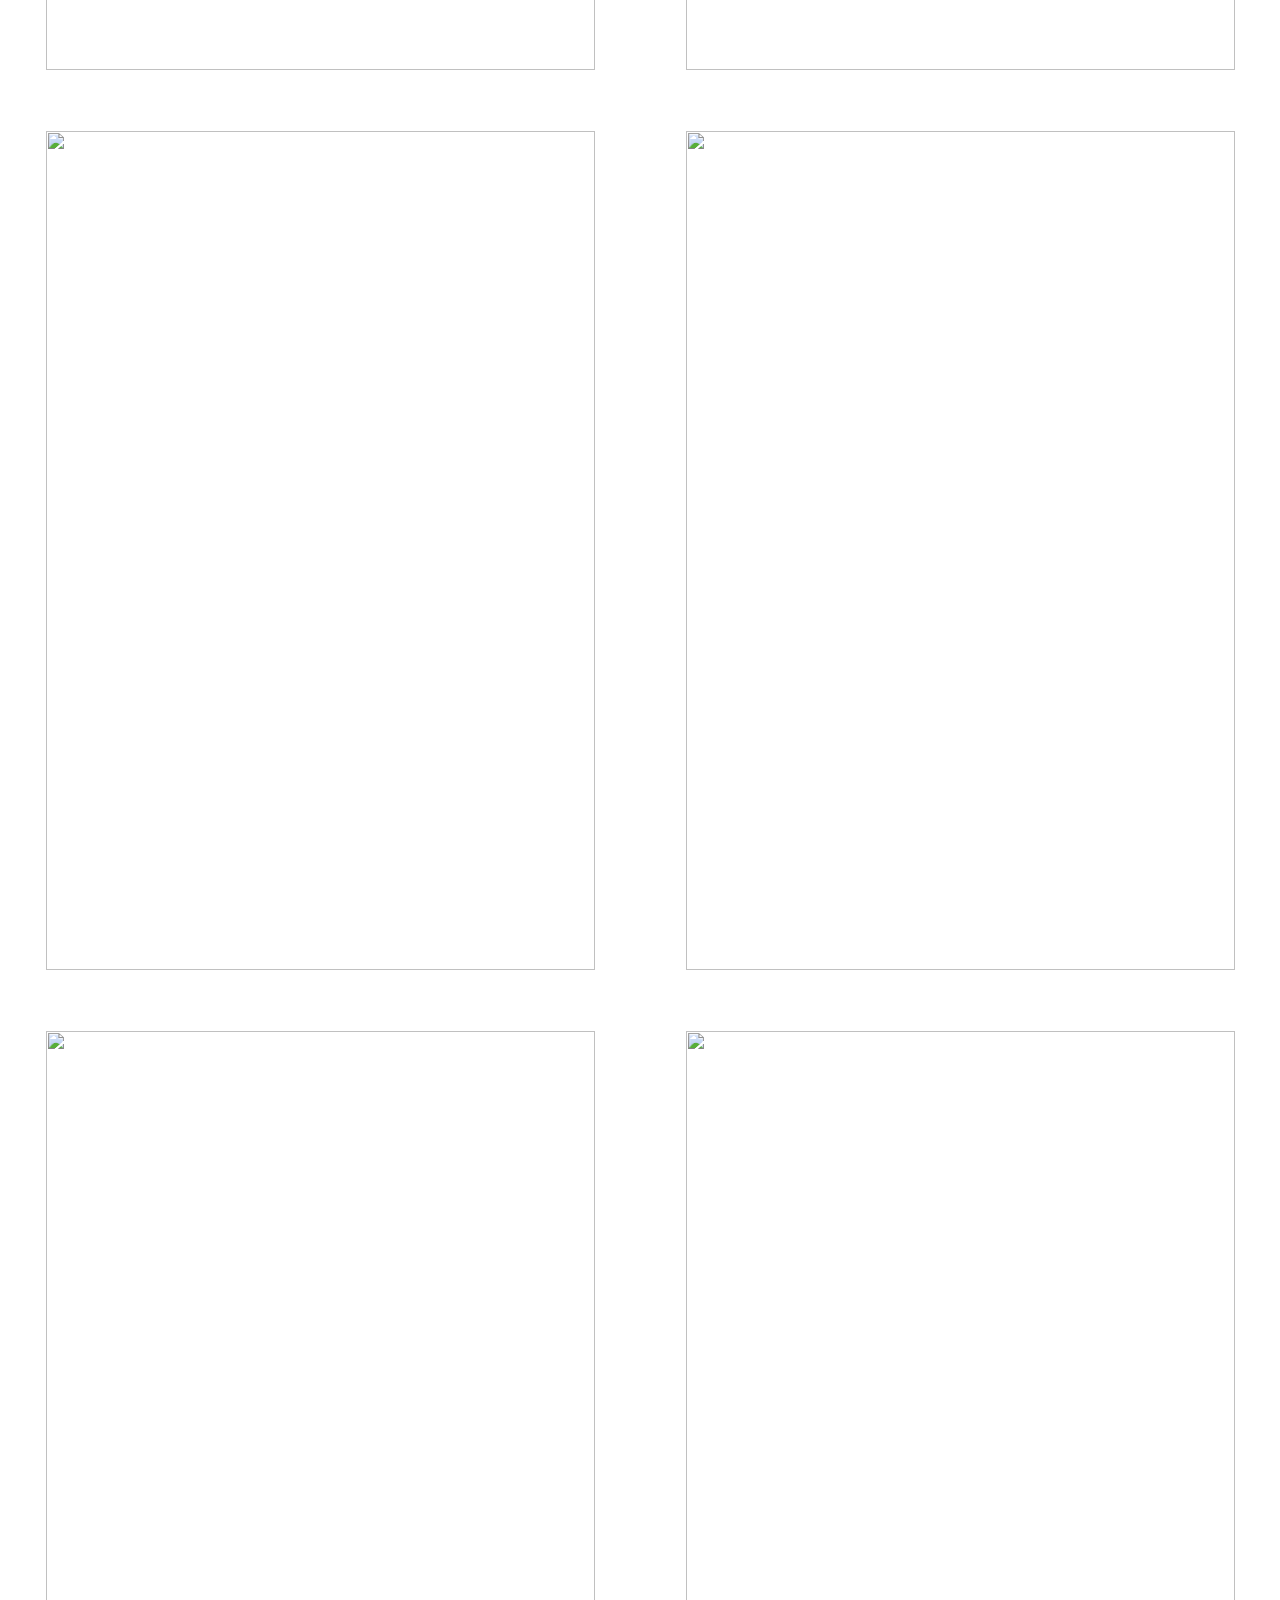
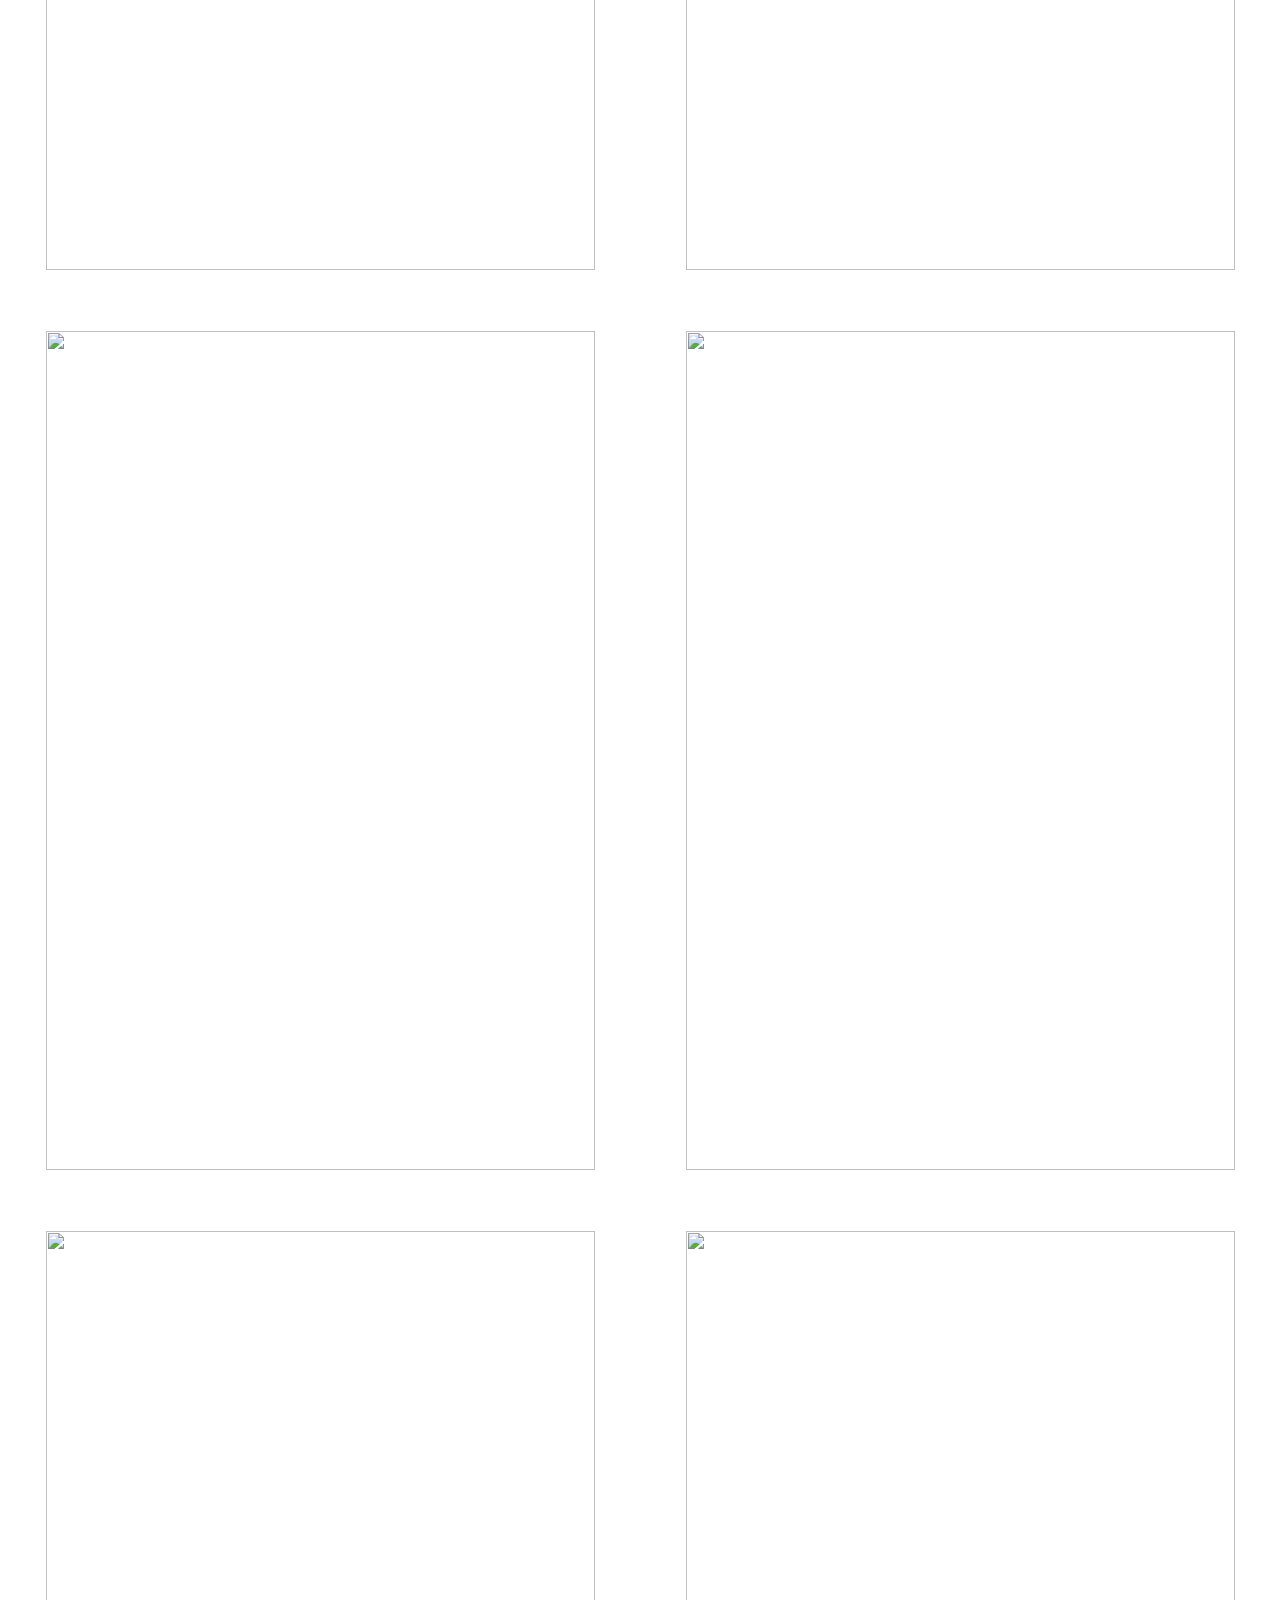
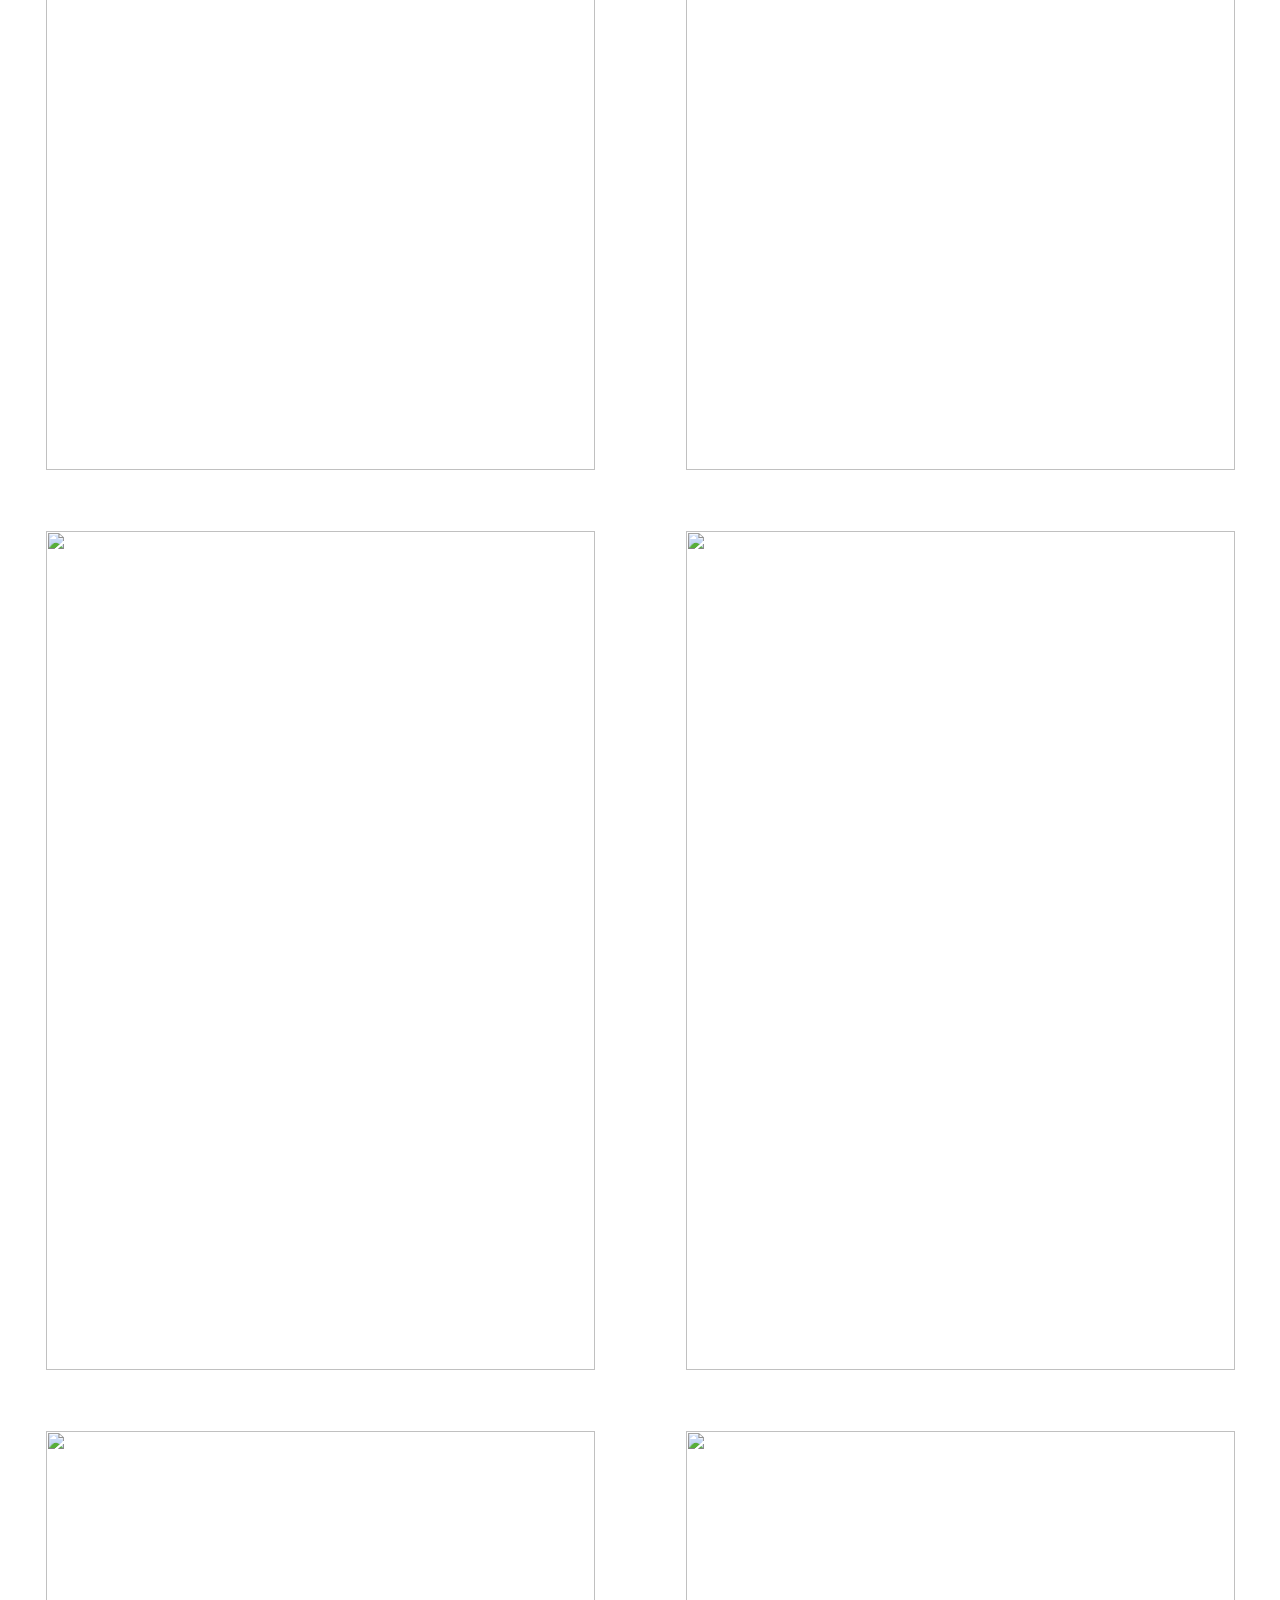
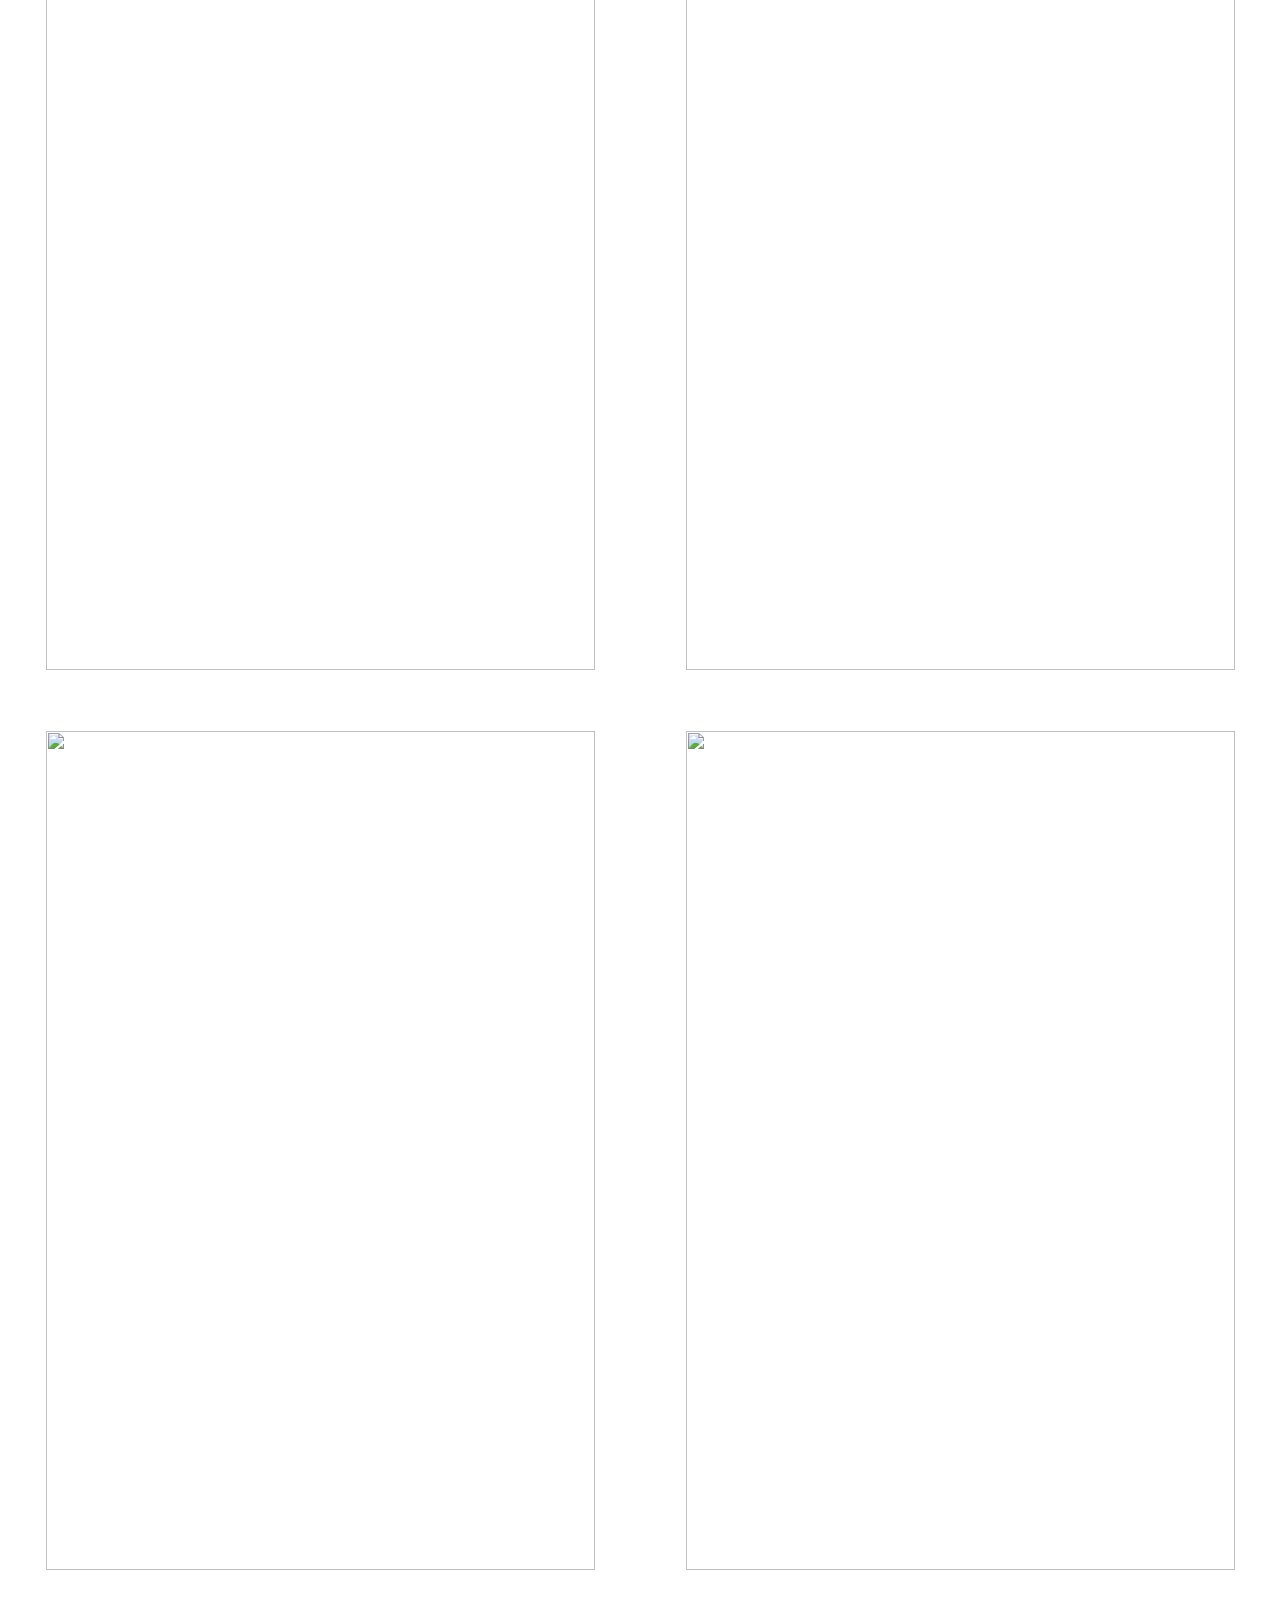
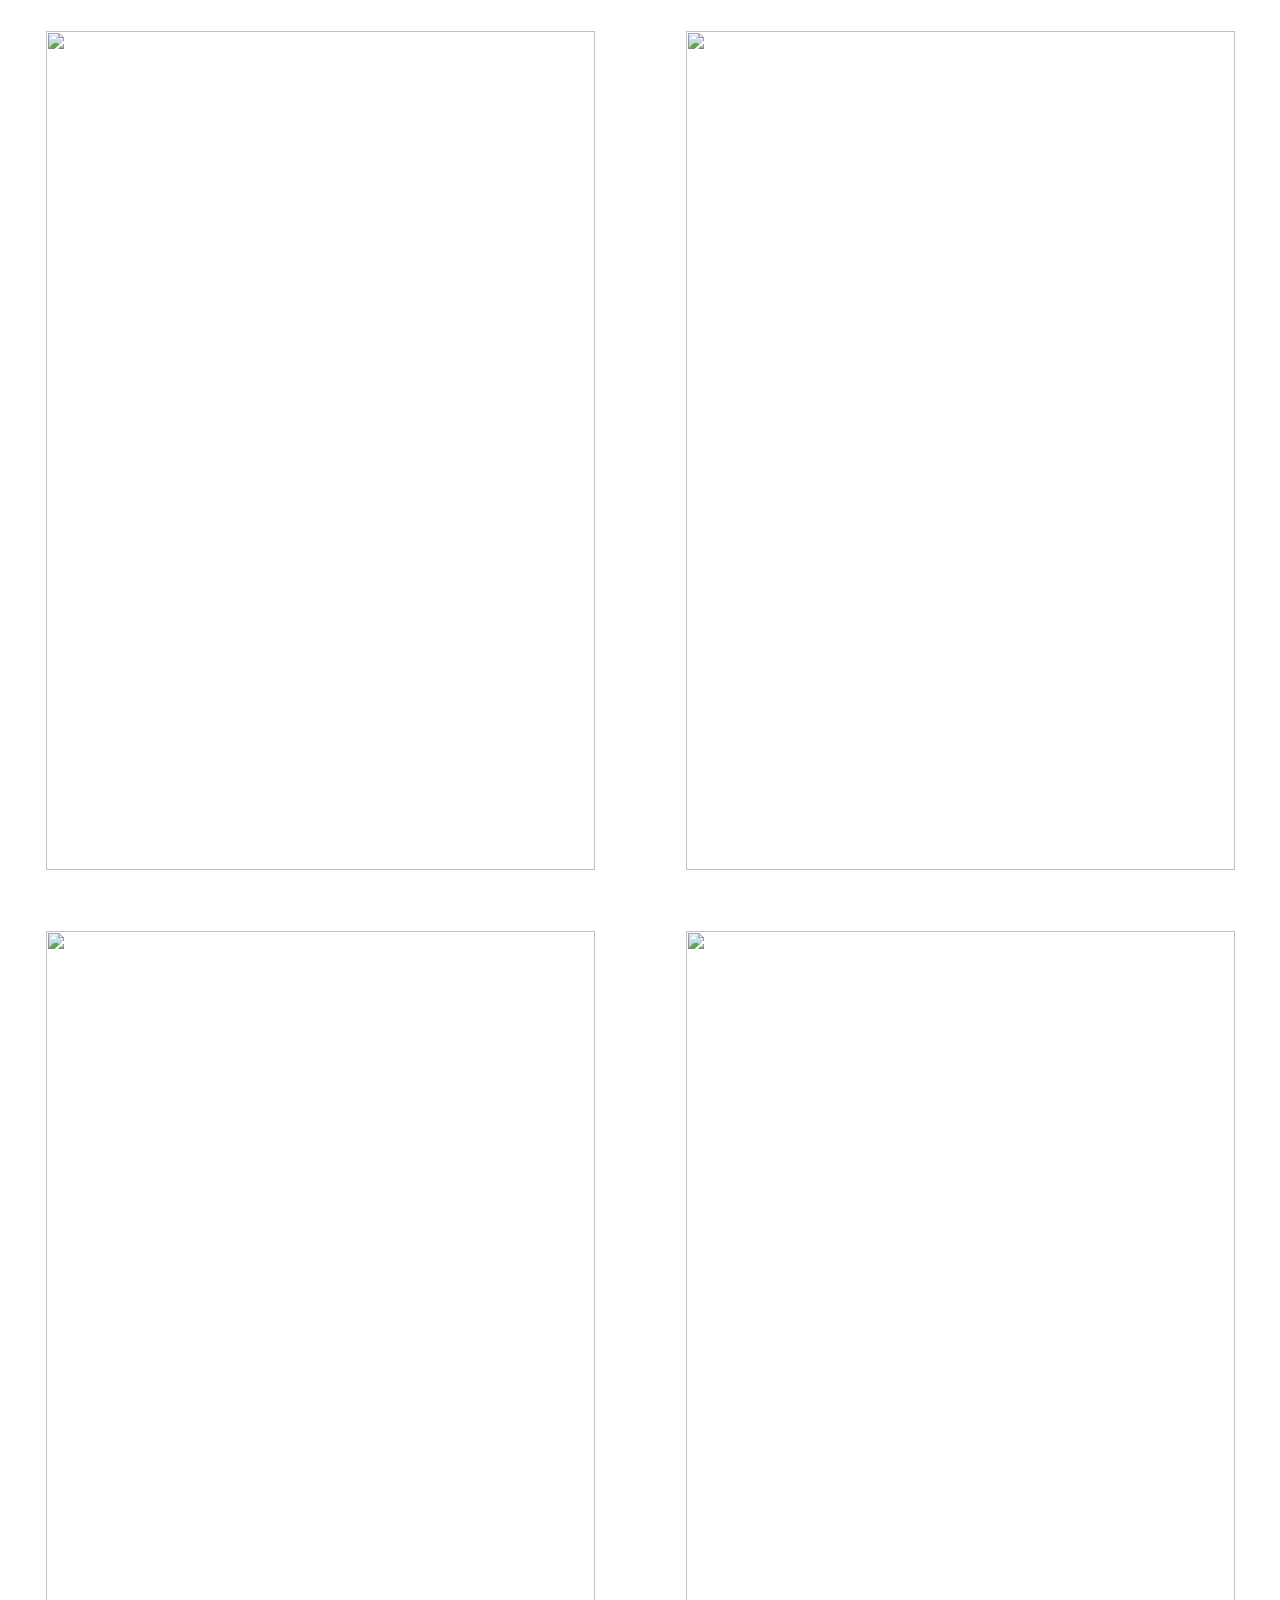
==== commit b2029699: "new pics" ====
--- a/home.html
+++ b/home.html
@@ -1,5 +1,5 @@
 <html>
-	<header>
+	<head>
 		<script src="https://ajax.googleapis.com/ajax/libs/jquery/3.3.1/jquery.min.js"></script>
 		<script src="sheila-bug.js"></script>
 		<link rel="stylesheet" href="sheila-bug.css">
@@ -12,29 +12,37 @@
 
 		<!-- Latest compiled and minified JavaScript -->
 		<script src="https://maxcdn.bootstrapcdn.com/bootstrap/3.3.7/js/bootstrap.min.js" integrity="sha384-Tc5IQib027qvyjSMfHjOMaLkfuWVxZxUPnCJA7l2mCWNIpG9mGCD8wGNIcPD7Txa" crossorigin="anonymous"></script>
-	</header>
+	</head>
 	<body>
-		<div class="home">
+		<div class="header">
+			<div class="progress-container">
+		    <div class="progress-bar" id="myBar"></div>
+			</div>
+		  </div>
+		<div class="home">  
 			<div class="header_text">
 				<h1>Sheila Marie Smith</h1>
 				<h3> October 31, 2002 - December 16, 2018</h3>
 			</div>
 		</div>
 		<div class="col-lg-6">
-			<img src="img/3.jpg">
-			<img src="img/5.jpg" style="transform:rotate(90deg);">
+			<img src="img/3.jpg" width="100%>
+			<img src="img/5.jpg" width="100% style="transform:rotate(90deg);">
 			<img src="img/6.jpg" width="100%">
 			<img src="img/8.jpg" width="100%">
 			<img src="img/89.jpg" width="100%">
 			<img src="img/11.jpg" width="100%">
 			<img src="img/14.jpg" width="100%">
+			<img src="img/43.jpg" width="100%">
 			<img src="img/15.jpg" width="100%">
 			<img src="img/19.jpg" width="100%">
 			<img src="img/38.jpg" width="100%">
 			<img src="img/21.jpg" width="100%">
+			<img src="img/33.jpg" width="100%">
 			<img src="img/23.jpg" width="100%">
 			<img src="img/30.jpg" width="100%">
 			<img src="img/111.jpeg" width="100%">
+			<img src="img/95.jpg" width="100%">
 			<img src="img/38.jpg" width="100%">
 			<img src="img/44.jpg" width="100%">
 			<img src="img/47.jpg" width="100%">
@@ -49,22 +57,36 @@
 			<img src="img/93.jpg" width="100%">
 			<img src="img/77.jpg" width="100%">
 			<img src="img/71.jpg" width="100%">
+			<img src="img/47.jpg" width="100%">
 			<img src="img/82.jpeg" width="100%">
+			<img src="img/48.jpg" width="100%">
 			<img src="img/76.jpg" width="100%">
+			<img src="img/59.jpg" width="100%">
+			<img src="img/100.jpg"  width="100%">
 			<img src="img/78.jpg" width="100%">
 			<img src="img/49.jpg" width="100%">
 			<img src="img/62.jpg" width="100%">
 			<img src="img/75.jpg" width="100%">
+			<img src="img/65.jpg" width="100%">
 			<img src="img/121.jpeg" width="100%">
 			<img src="img/62.jpg" width="100%">
-			<img src="img/62.jpg" width="100%">
+			<img src="img/64.jpg"  width="100%">
+			<img src="img/110.jpeg"  width="100%">
+			<img src="img/103.jpeg"  width="100%">
+			<img src="img/101.jpeg"  width="100%">
+			<img src="img/91.jpeg"  width="100%">
+			<img src="img/102.jpeg"  width="100%">
+			<img src="img/201.jpeg"  style="transform:rotate(180deg)" width="100%">
+			<img src="img/118.jpg"  width="100%">
+					<img src="img/122.jpg"  width="100%">
 		</div>
 
 		<div class="col-lg-6">
-			<img src="img/4.jpg">
+			<img src="img/4.jpg" width="100%">
 			<img src="img/7.jpg" width="100%">
+			<img src="img/6.jpg" width="100%">
 			<img src="img/9.jpg" width="100%">
-			<img src="img/10.jpg" style="transform:rotate(-90deg);">
+			<img src="img/10.jpg" width="100%" style="transform:rotate(-90deg); padding-top:20%">
 			<img src="img/90.jpg" width="100%">
 			<img src="img/12.jpg" width="100%">
 			<img src="img/18.jpg" width="100%">
@@ -73,9 +95,13 @@
 			<img src="img/13.jpg" width="100%">
 			<img src="img/22.jpg" width="100%">
 			<img src="img/24.jpg" width="100%">
+				<img src="img/31.jpg" width="100%">
+			<img src="img/57.jpg" width="100%">
 			<img src="img/34.jpg" width="100%">
 			<img src="img/117.jpg" width="100%">
+			<img src="img/52.jpg" width="100%">
 			<img src="img/42.jpg" width="100%">
+			<img src="img/66.jpg" width="100%">
 			<img src="img/115.jpg" width="100%">
 			<img src="img/36.jpg" width="100%">
 			<img src="img/27.jpg" width="100%">
@@ -86,18 +112,34 @@
 			<img src="img/51.jpg" width="100%">
 			<img src="img/8.jpg" width="100%">
 			<img src="img/99.jpg" width="100%">
+			<img src="img/54.jpg" width="100%">
+			<img src="img/53.jpg" width="100%">
 			<img src="img/74.jpg" width="100%">
 			<img src="img/94.jpg" width="100%">
-			<img src="img/73.jpg" style="transform:rotate(90deg);"  width="100%">
 			<img src="img/83.jpg"  width="100%">
 			<img src="img/80.jpg"  width="100%">
+				<img src="img/114.jpeg"  width="100%">
 			<img src="img/87.jpeg"  width="100%">
+			<img src="img/102.jpeg"  width="100%">
 			<img src="img/50.jpg"  width="100%">
 			<img src="img/67.jpg"  width="100%">
 			<img src="img/86.jpg"  width="100%">
 			<img src="img/109.jpeg"  width="100%">
+			<img src="img/73.jpg" width="100%">
 			<img src="img/64.jpg"  width="100%">
-			<img src="img/64.jpg"  width="100%">
+			<img src="img/96.jpeg"  width="100%">
+			<img src="img/92.jpeg"  width="100%">
+			<img src="img/112.jpg"  width="100%">
+				<img src="img/200.jpeg" style="transform:rotate(180deg)" width="100%">
+			<img src="img/108.jpg"  width="100%">
+				<img src="img/202.jpeg"  style="transform:rotate(90deg); padding:10%" width="100%">
+			<img src="img/130.jpg"  width="100%">
 		</div>
+		<div class="col-lg-12">
+			<p>16 beautiful years with our boat dog, our lake dog, our herding dog.</br>
+				Rest in Peace Sheila Bug.</p>
+			</div>
+
+
 	</body>
 	</html>--- a/sheila-bug.css
+++ b/sheila-bug.css
@@ -1,29 +1,147 @@
-.coming_soon h1{
-	margin-top: 30vh;
-    font-family: 'Josefin Sans', sans-serif;
+.home h1{
+	font-family: 'Josefin Sans', sans-serif;
     z-index: 1000;
-    font-size: 6em;
+    font-size: 7em;
+    text-align: right;
 }
 
-.coming_soon img{
+.col-lg-12{
+    background-color:000;
+    color:#fff;
+    font-size:2em;
+    text-align:center;
+    min-height: 20vh !important;
+    padding-top: 5vh;
+    padding-bottom:5vh;
+}
+
+
+.col-lg-6 img{
+    padding:5%;
+}
+
+.home h3{
+    font-size: 3em;
+    text-align: right;
+    font-family: 'Josefin Sans', sans-serif;
+}
+
+.home img{
 	z-index:-5;
 }
 
 .header_text{
-	width: 30vw;
     color: #fff;
+    float: right;
+    padding: 5%;
+    padding-top: 65vh;
+}
+
+.photo{
+    width:42vw;
     float:left;
+    padding:2vw;
+    margin-bottom:15vh;
+}
+
+.home{
+    height: 100vh;
+    background-image: url(68.jpg);
+    background-size: cover;
+    background-repeat: no-repeat;
 }
 
 body{
-	background-color:#333 !important;
+	background-color:#fff !important;
+}
+/*
+.row{
+	margin-right: 3vw !important;
+    margin-left: 3vw !important;
+}
+*/
+html {
+  scroll-behavior: smooth;
 }
 
-.coming_soon .row{
-	margin-right: 3vw;
-    margin-left: 3vw;
+
+.wrapper {
+  scroll-snap-type: y mandatory;
 }
 
+.child {
+    height:100vh;
+    display:inline-block;
+    scroll-snap-align: start;
+}
+
+.second_photo{
+    width: 40vw;
+    float: left;
+    margin-left: 3vw;
+    margin-right: 3vw;
+    margin-top: 20vh;
+}
+
+.first_photo{
+    width: 40vw;
+    float: left;
+    margin-left: 3vw;
+    margin-right: 3vw;
+    margin-top: 10vh;
+}
+.first_photo_tall{
+    width: 30vw;
+    float: left;
+    margin-left: 3vw;
+    margin-right: 3vw;
+    margin-top: 5vh;
+}
+
+.second_photo_tall{
+    width: 30vw;
+    float: left;
+    margin-left: 3vw;
+    margin-right: 3vw;
+    margin-top: 20vh;
+}
+
+.row {
+  display: flex;
+  flex-wrap: wrap;
+  padding: 0 4px;
+}
+
+/* Create two equal columns that sits next to each other */
+.column {
+  flex: 50%;
+  padding: 0 4px;
+}
+
+.column img {
+  margin-top: 8px;
+  vertical-align: middle;
+}
+
+.progress-container {
+  width: 100%;
+  height: 8px;
+  background: #ccc;
+}
+
+.progress-bar {
+  height: 8px;
+  background: #4caf50;
+  width: 0%;
+}
+
+.header {
+  position: fixed;
+  top: 0;
+  z-index: 1;
+  width: 100%;
+  background-color: #f1f1f1;
+}
 /*
 font-family: 'Josefin Sans', sans-serif;
 font-family: 'ZCOOL KuaiLe', cursive;
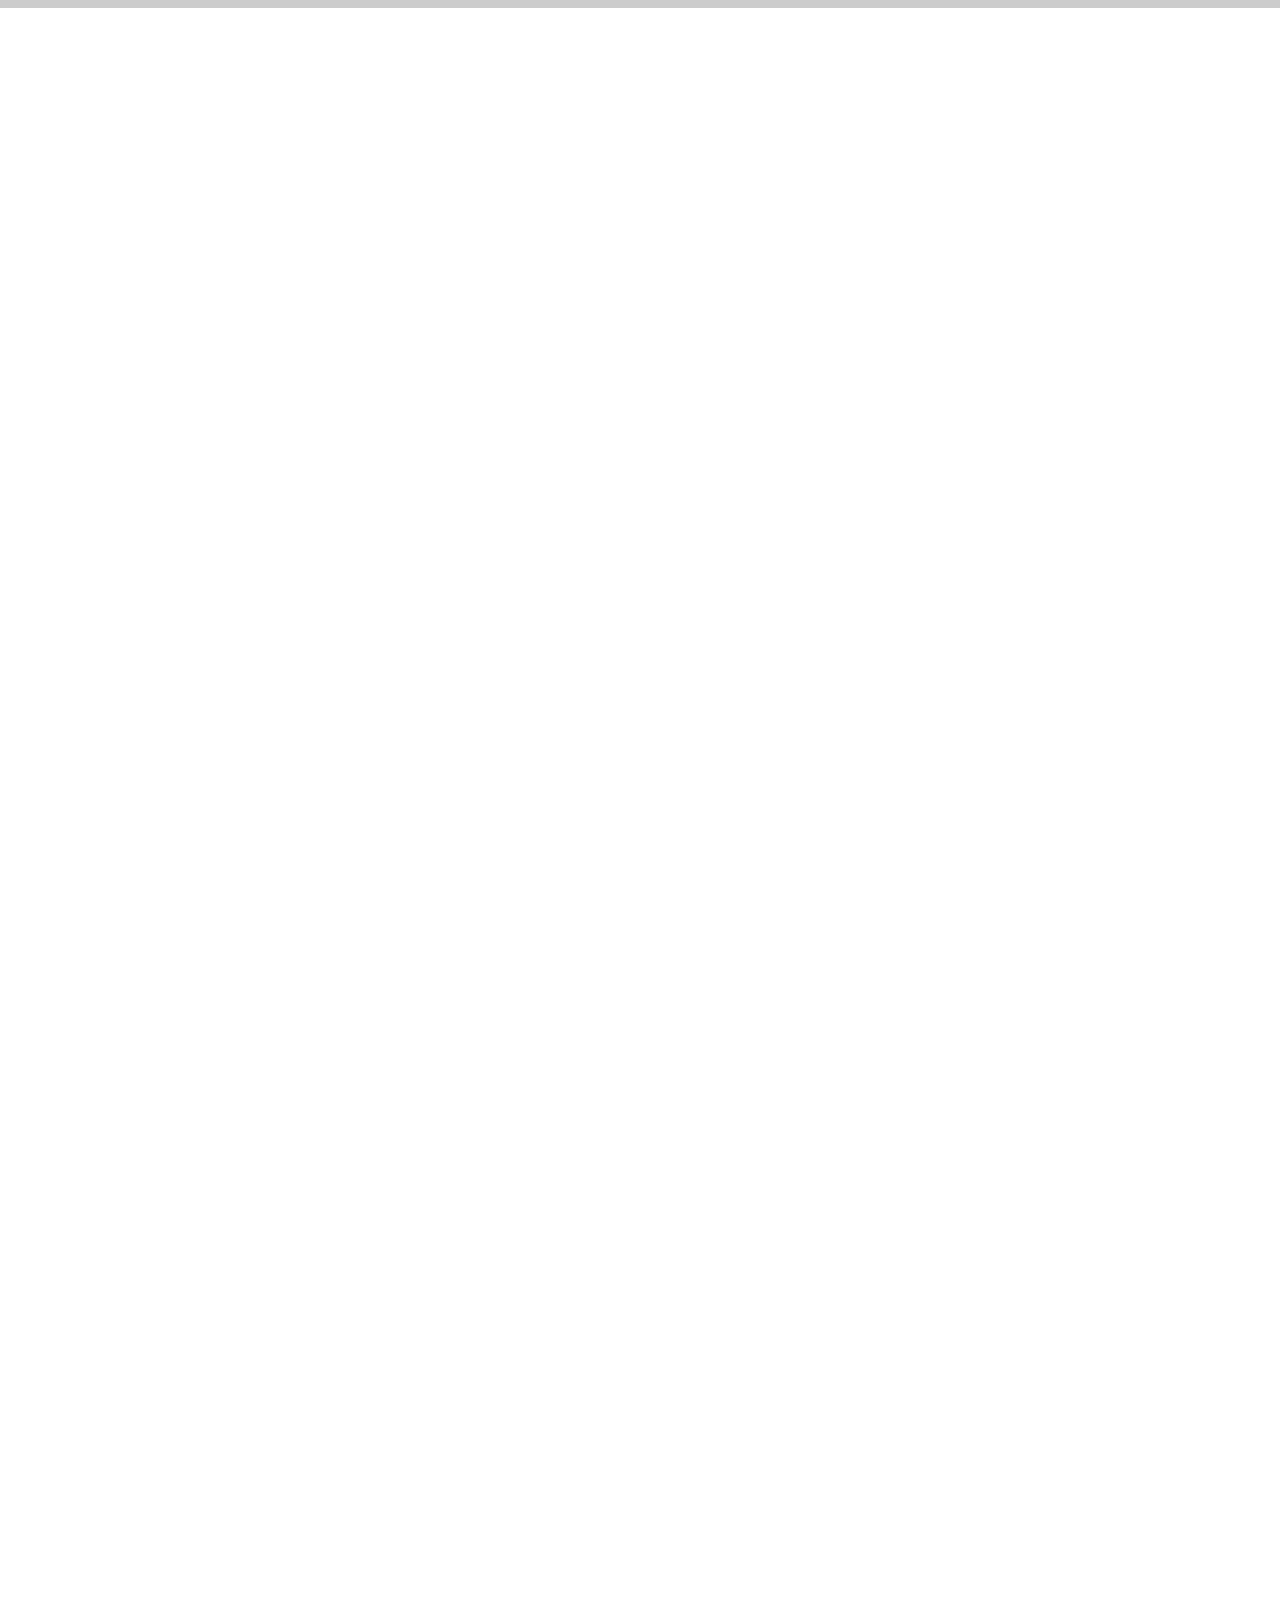
==== commit cd0edb7a: "updated" ====
--- a/home.html
+++ b/home.html
@@ -1,9 +1,12 @@
 <html>
 	<head>
 		<script src="https://ajax.googleapis.com/ajax/libs/jquery/3.3.1/jquery.min.js"></script>
+		<link rel="stylesheet" href="sheila-bug.css">
+		<script src="https://unpkg.com/aos@2.3.1/dist/aos.js"></script>
 		<script src="sheila-bug.js"></script>
-		<link rel="stylesheet" href="sheila-bug.css">
 		<link href="https://fonts.googleapis.com/css?family=Itim|Josefin+Sans|Schoolbell|ZCOOL+KuaiLe" rel="stylesheet">
+		<link href="https://unpkg.com/aos@2.3.1/dist/aos.css" rel="stylesheet">
+
 		<!-- Latest compiled and minified CSS -->
 		<link rel="stylesheet" href="https://maxcdn.bootstrapcdn.com/bootstrap/3.3.7/css/bootstrap.min.css" integrity="sha384-BVYiiSIFeK1dGmJRAkycuHAHRg32OmUcww7on3RYdg4Va+PmSTsz/K68vbdEjh4u" crossorigin="anonymous">
 
@@ -26,120 +29,121 @@
 			</div>
 		</div>
 		<div class="col-lg-6">
-			<img src="img/3.jpg" width="100%>
-			<img src="img/5.jpg" width="100% style="transform:rotate(90deg);">
-			<img src="img/6.jpg" width="100%">
-			<img src="img/8.jpg" width="100%">
-			<img src="img/89.jpg" width="100%">
-			<img src="img/11.jpg" width="100%">
-			<img src="img/14.jpg" width="100%">
-			<img src="img/43.jpg" width="100%">
-			<img src="img/15.jpg" width="100%">
-			<img src="img/19.jpg" width="100%">
-			<img src="img/38.jpg" width="100%">
-			<img src="img/21.jpg" width="100%">
-			<img src="img/33.jpg" width="100%">
-			<img src="img/23.jpg" width="100%">
-			<img src="img/30.jpg" width="100%">
-			<img src="img/111.jpeg" width="100%">
-			<img src="img/95.jpg" width="100%">
-			<img src="img/38.jpg" width="100%">
-			<img src="img/44.jpg" width="100%">
-			<img src="img/47.jpg" width="100%">
-			<img src="img/25.jpg" width="100%">
-			<img src="img/37.jpg" width="100%">
-			<img src="img/106.jpeg" width="100%">
-			<img src="img/60.jpg" width="100%">
-			<img src="img/61.jpg" width="100%">
-			<img src="img/84.jpg" width="100%">
-			<img src="img/98.jpg" width="100%">
-			<img src="img/97.jpg" width="100%">
-			<img src="img/93.jpg" width="100%">
-			<img src="img/77.jpg" width="100%">
-			<img src="img/71.jpg" width="100%">
-			<img src="img/47.jpg" width="100%">
-			<img src="img/82.jpeg" width="100%">
-			<img src="img/48.jpg" width="100%">
-			<img src="img/76.jpg" width="100%">
-			<img src="img/59.jpg" width="100%">
-			<img src="img/100.jpg"  width="100%">
-			<img src="img/78.jpg" width="100%">
-			<img src="img/49.jpg" width="100%">
-			<img src="img/62.jpg" width="100%">
-			<img src="img/75.jpg" width="100%">
-			<img src="img/65.jpg" width="100%">
-			<img src="img/121.jpeg" width="100%">
-			<img src="img/62.jpg" width="100%">
-			<img src="img/64.jpg"  width="100%">
-			<img src="img/110.jpeg"  width="100%">
-			<img src="img/103.jpeg"  width="100%">
-			<img src="img/101.jpeg"  width="100%">
-			<img src="img/91.jpeg"  width="100%">
-			<img src="img/102.jpeg"  width="100%">
-			<img src="img/201.jpeg"  style="transform:rotate(180deg)" width="100%">
-			<img src="img/118.jpg"  width="100%">
-					<img src="img/122.jpg"  width="100%">
+			<img src="img/3.jpg"  data-aos="fade-right" width="100%">
+			<img src="img/5.jpg"  data-aos="fade-right" width="100%" style="padding:10%; transform:rotate(90deg);">
+			<img src="img/8.jpg"  data-aos="fade-right" width="100%">
+			<img src="img/89.jpg" data-aos="fade-right" width="100%">
+			<img src="img/11.jpg" data-aos="fade-right" width="100%">
+			<img src="img/14.jpg" data-aos="fade-right" width="100%">
+			<img src="img/43.jpg" data-aos="fade-right" width="100%">
+			<img src="img/15.jpg" data-aos="fade-right" width="100%">
+			<img src="img/8.jpg" data-aos="fade-left" width="100%">
+			<img src="img/19.jpg" data-aos="fade-right" width="100%">
+			<img src="img/38.jpg" data-aos="fade-right" width="100%">
+			<img src="img/21.jpg" data-aos="fade-right" width="100%">
+			<img src="img/33.jpg" data-aos="fade-right" width="100%">
+			<img src="img/23.jpg" data-aos="fade-right" width="100%">
+			<img src="img/30.jpg" data-aos="fade-right" width="100%">
+			<img src="img/111.jpeg" data-aos="fade-right" width="100%">
+			<img src="img/95.jpg" data-aos="fade-right"width="100%">
+			<img src="img/38.jpg" data-aos="fade-right" width="100%">
+			<img src="img/44.jpg" data-aos="fade-right" width="100%">
+			<img src="img/47.jpg" data-aos="fade-right" width="100%">
+			<img src="img/25.jpg" data-aos="fade-right" width="100%">
+			<img src="img/37.jpg" data-aos="fade-right" width="100%">
+			<img src="img/106.jpeg" data-aos="fade-right" width="100%">
+			<img src="img/60.jpg" data-aos="fade-right" width="100%">
+			<img src="img/61.jpg" data-aos="fade-right" width="100%">
+			<img src="img/84.jpg" data-aos="fade-right" width="100%">
+			<img src="img/98.jpg" data-aos="fade-right" width="100%">
+			<img src="img/97.jpg" data-aos="fade-right" width="100%">
+			<img src="img/93.jpg" data-aos="fade-right" width="100%">
+			<img src="img/77.jpg" data-aos="fade-right" width="100%">
+			<img src="img/71.jpg" data-aos="fade-right" width="100%">
+			<img src="img/47.jpg" data-aos="fade-right" width="100%">
+			<img src="img/82.jpeg" data-aos="fade-right" width="100%">
+			<img src="img/48.jpg" data-aos="fade-right" width="100%">
+			<img src="img/76.jpg" data-aos="fade-right" width="100%">
+			<img src="img/59.jpg" data-aos="fade-right" width="100%">
+			<img src="img/100.jpg" data-aos="fade-right" width="100%">
+			<img src="img/78.jpg" data-aos="fade-right" width="100%">
+			<img src="img/49.jpg" data-aos="fade-right" width="100%">
+			<img src="img/62.jpg" data-aos="fade-right" width="100%">
+			<img src="img/75.jpg" data-aos="fade-right" width="100%">
+			<img src="img/65.jpg" data-aos="fade-right" width="100%">
+			<img src="img/121.jpeg" data-aos="fade-right" width="100%">
+			<img src="img/62.jpg" data-aos="fade-right" width="100%">
+			<img src="img/64.jpg" data-aos="fade-right" width="100%">
+			<img src="img/110.jpeg" data-aos="fade-right" width="100%">
+			<img src="img/103.jpeg" data-aos="fade-right" width="100%">
+			<img src="img/101.jpeg" data-aos="fade-right" width="100%">
+			<img src="img/91.jpeg" data-aos="fade-right" width="100%">
+			<img src="img/102.jpeg" data-aos="fade-right" width="100%">
+			<img src="img/201.jpeg" data-aos="fade-right" style="transform:rotate(180deg)" width="100%">
+			<img src="img/118.jpg" data-aos="fade-right" width="100%">
+					<img src="img/122.jpg" data-aos="fade-right" width="100%">
 		</div>
 
 		<div class="col-lg-6">
-			<img src="img/4.jpg" width="100%">
-			<img src="img/7.jpg" width="100%">
-			<img src="img/6.jpg" width="100%">
-			<img src="img/9.jpg" width="100%">
-			<img src="img/10.jpg" width="100%" style="transform:rotate(-90deg); padding-top:20%">
-			<img src="img/90.jpg" width="100%">
-			<img src="img/12.jpg" width="100%">
-			<img src="img/18.jpg" width="100%">
-			<img src="img/16.jpg" width="100%">
-			<img src="img/20.jpg" width="100%">
-			<img src="img/13.jpg" width="100%">
-			<img src="img/22.jpg" width="100%">
-			<img src="img/24.jpg" width="100%">
-				<img src="img/31.jpg" width="100%">
-			<img src="img/57.jpg" width="100%">
-			<img src="img/34.jpg" width="100%">
-			<img src="img/117.jpg" width="100%">
-			<img src="img/52.jpg" width="100%">
-			<img src="img/42.jpg" width="100%">
-			<img src="img/66.jpg" width="100%">
-			<img src="img/115.jpg" width="100%">
-			<img src="img/36.jpg" width="100%">
-			<img src="img/27.jpg" width="100%">
-			<img src="img/39.jpg" width="100%">
-			<img src="img/107.jpeg" width="100%">
-			<img src="img/128.jpg" width="100%">
-			<img src="img/58.jpg" width="100%">
-			<img src="img/51.jpg" width="100%">
-			<img src="img/8.jpg" width="100%">
-			<img src="img/99.jpg" width="100%">
-			<img src="img/54.jpg" width="100%">
-			<img src="img/53.jpg" width="100%">
-			<img src="img/74.jpg" width="100%">
-			<img src="img/94.jpg" width="100%">
-			<img src="img/83.jpg"  width="100%">
-			<img src="img/80.jpg"  width="100%">
-				<img src="img/114.jpeg"  width="100%">
-			<img src="img/87.jpeg"  width="100%">
-			<img src="img/102.jpeg"  width="100%">
-			<img src="img/50.jpg"  width="100%">
-			<img src="img/67.jpg"  width="100%">
-			<img src="img/86.jpg"  width="100%">
-			<img src="img/109.jpeg"  width="100%">
-			<img src="img/73.jpg" width="100%">
-			<img src="img/64.jpg"  width="100%">
-			<img src="img/96.jpeg"  width="100%">
-			<img src="img/92.jpeg"  width="100%">
-			<img src="img/112.jpg"  width="100%">
-				<img src="img/200.jpeg" style="transform:rotate(180deg)" width="100%">
-			<img src="img/108.jpg"  width="100%">
-				<img src="img/202.jpeg"  style="transform:rotate(90deg); padding:10%" width="100%">
-			<img src="img/130.jpg"  width="100%">
+			<img src="img/4.jpg" data-aos="fade-left" width="100%">
+			<img src="img/7.jpg" data-aos="fade-left" width="100%">
+			<img src="img/6.jpg" data-aos="fade-left" width="100%">
+			<img src="img/9.jpg" data-aos="fade-left" width="100%">
+			<img src="img/10.jpg" data-aos="fade-left" width="100%" style="transform:rotate(-90deg); padding-top:20%">
+			<img src="img/90.jpg" data-aos="fade-left" width="100%">
+			<img src="img/12.jpg" data-aos="fade-left" width="100%">
+			<img src="img/18.jpg" data-aos="fade-left" width="100%">
+			<img src="img/16.jpg" data-aos="fade-left" width="100%">
+			<img src="img/20.jpg" data-aos="fade-left" width="100%">
+			<img src="img/13.jpg" data-aos="fade-left" width="100%">
+			<img src="img/22.jpg" data-aos="fade-left" width="100%">
+			<img src="img/24.jpg" data-aos="fade-left" width="100%">
+				<img src="img/31.jpg" data-aos="fade-left" width="100%">
+			<img src="img/57.jpg" data-aos="fade-left" width="100%">
+			<img src="img/34.jpg" data-aos="fade-left" width="100%">
+			<img src="img/117.jpg" data-aos="fade-left" width="100%">
+			<img src="img/52.jpg" data-aos="fade-left" width="100%">
+			<img src="img/42.jpg" data-aos="fade-left" width="100%">
+			<img src="img/66.jpg" data-aos="fade-left" width="100%">
+			<img src="img/115.jpg" data-aos="fade-left" width="100%">
+			<img src="img/36.jpg" data-aos="fade-left" width="100%">
+			<img src="img/27.jpg" data-aos="fade-left" width="100%">
+			<img src="img/39.jpg" data-aos="fade-left" width="100%">
+			<img src="img/107.jpeg" data-aos="fade-left" width="100%">
+			<img src="img/128.jpg" data-aos="fade-left" width="100%">
+			<img src="img/58.jpg" data-aos="fade-left" width="100%">
+			<img src="img/51.jpg" data-aos="fade-left" width="100%">
+			<img src="img/99.jpg" data-aos="fade-left" width="100%">
+			<img src="img/54.jpg" data-aos="fade-left" width="100%">
+			<img src="img/53.jpg" data-aos="fade-left" width="100%">
+			<img src="img/74.jpg" data-aos="fade-left" width="100%">
+			<img src="img/94.jpg" data-aos="fade-left" width="100%">
+			<img src="img/83.jpg" data-aos="fade-left" width="100%">
+			<img src="img/80.jpg" data-aos="fade-left" width="100%">
+				<img src="img/114.jpeg" data-aos="fade-left" width="100%">
+			<img src="img/87.jpeg" data-aos="fade-left" width="100%">
+			<img src="img/50.jpg" data-aos="fade-left" width="100%">
+			<img src="img/67.jpg" data-aos="fade-left" width="100%">
+			<img src="img/86.jpg" data-aos="fade-left" width="100%">
+			<img src="img/109.jpeg" data-aos="fade-left" width="100%">
+			<img src="img/73.jpg" data-aos="fade-left" width="100%">
+			<img src="img/96.jpeg" data-aos="fade-left" width="100%">
+			<img src="img/92.jpeg" data-aos="fade-left" width="100%">
+			<img src="img/112.jpg" data-aos="fade-left" width="100%">
+				<img src="img/200.jpeg" data-aos="fade-left" style="transform:rotate(180deg)" width="100%">
+			<img src="img/108.jpg" data-aos="fade-left" width="100%">
+				<img src="img/202.jpeg" data-aos="fade-left" style="transform:rotate(90deg); padding:10%" width="100%">
+			<img src="img/130.jpg" data-aos="fade-left"  width="100%">
+			<img src="img/118.jpg" data-aos="fade-right" width="100%">
+					<img src="img/122.jpg" data-aos="fade-right" width="100%">
 		</div>
 		<div class="col-lg-12">
-			<p>16 beautiful years with our boat dog, our lake dog, our herding dog.</br>
+			<p>16 beautiful years with our boat dog, our lake dog, our best friend, our sister.</br>
 				Rest in Peace Sheila Bug.</p>
 			</div>
 
-
+<script>
+	AOS.init();
+</script>
 	</body>
 	</html>